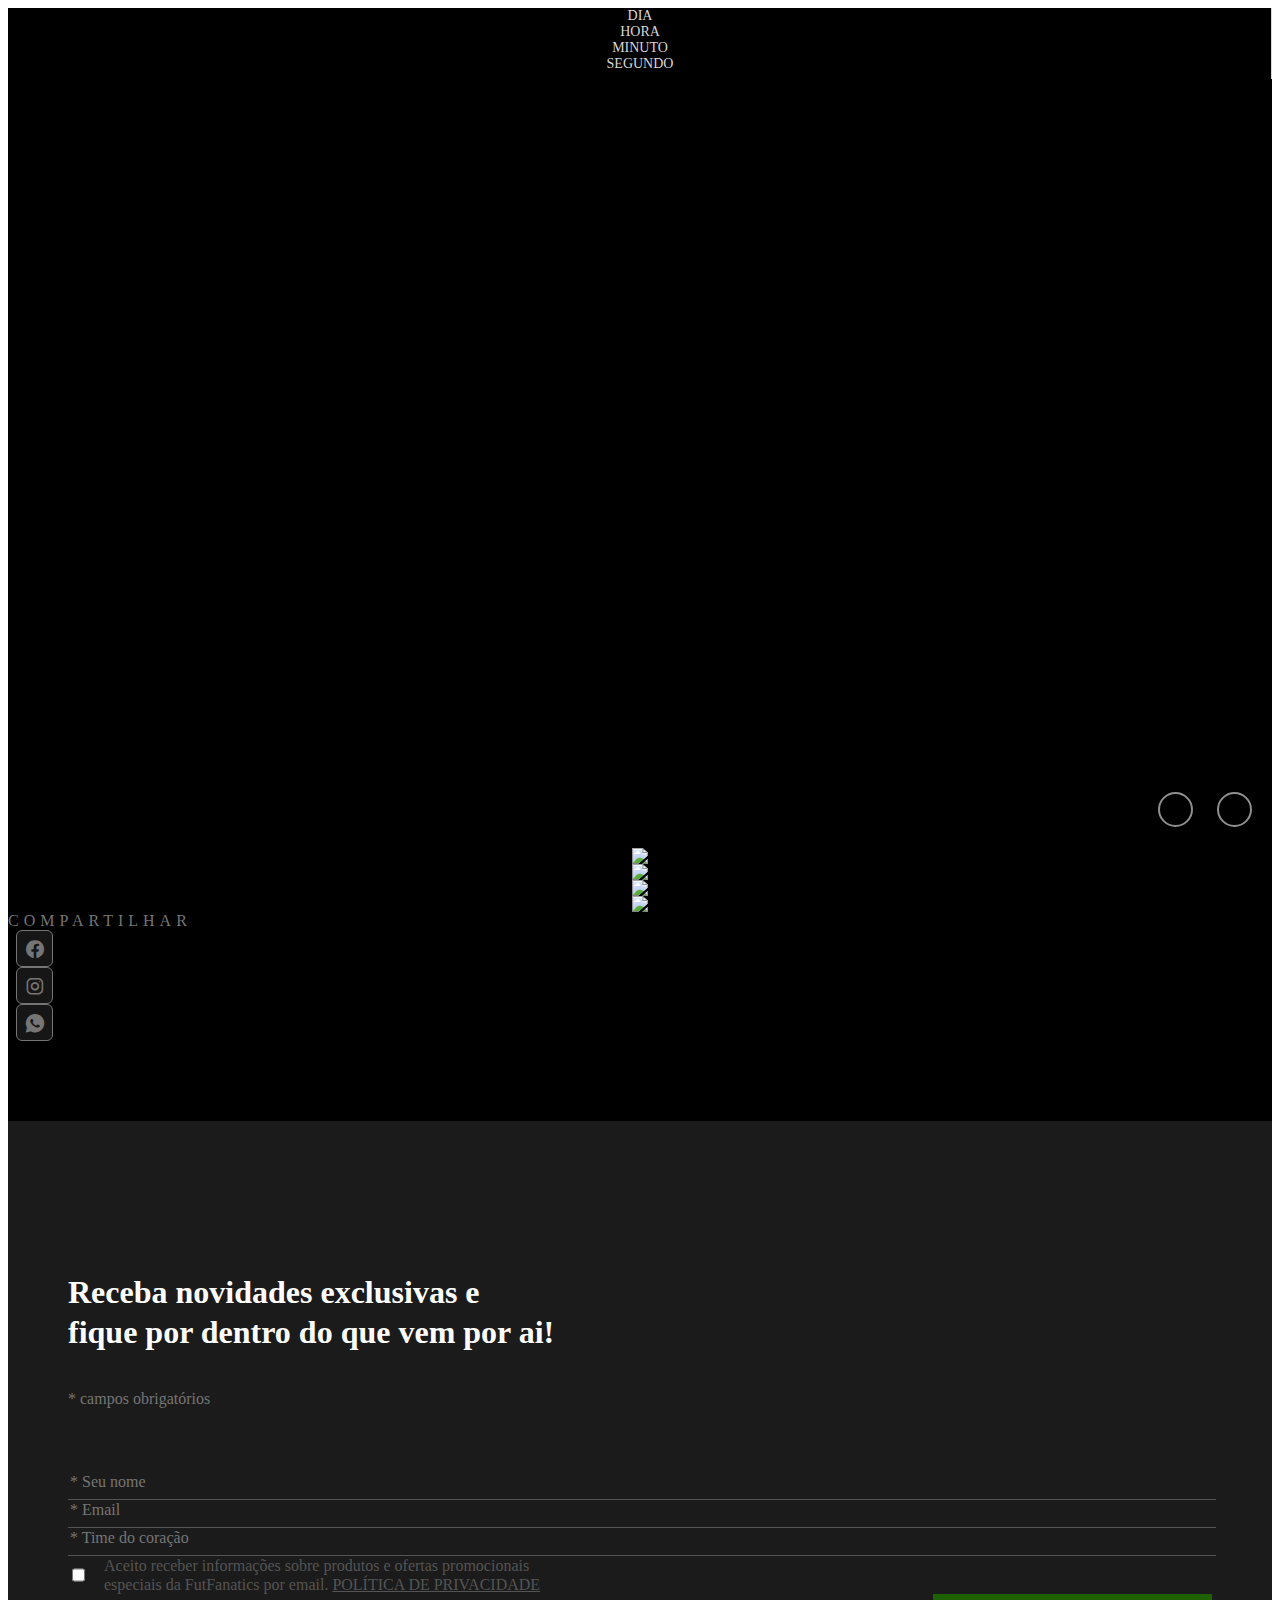
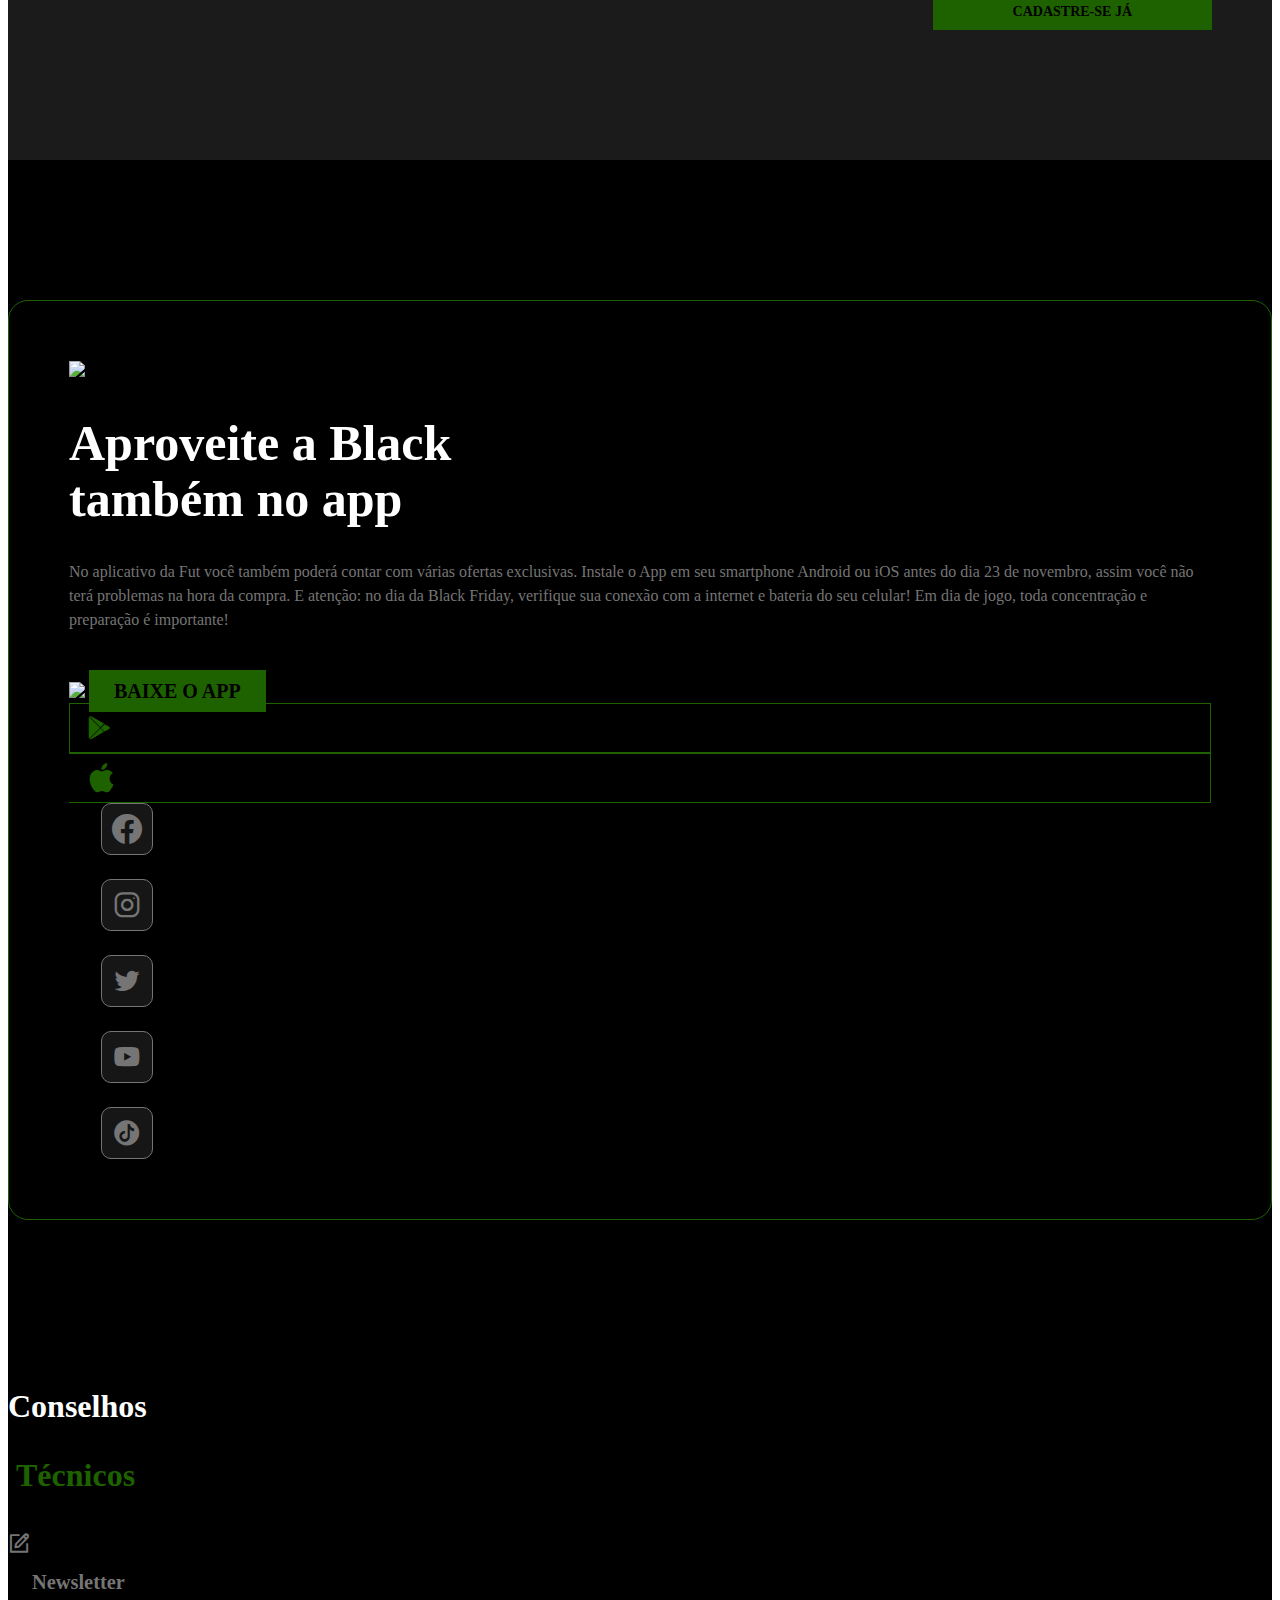
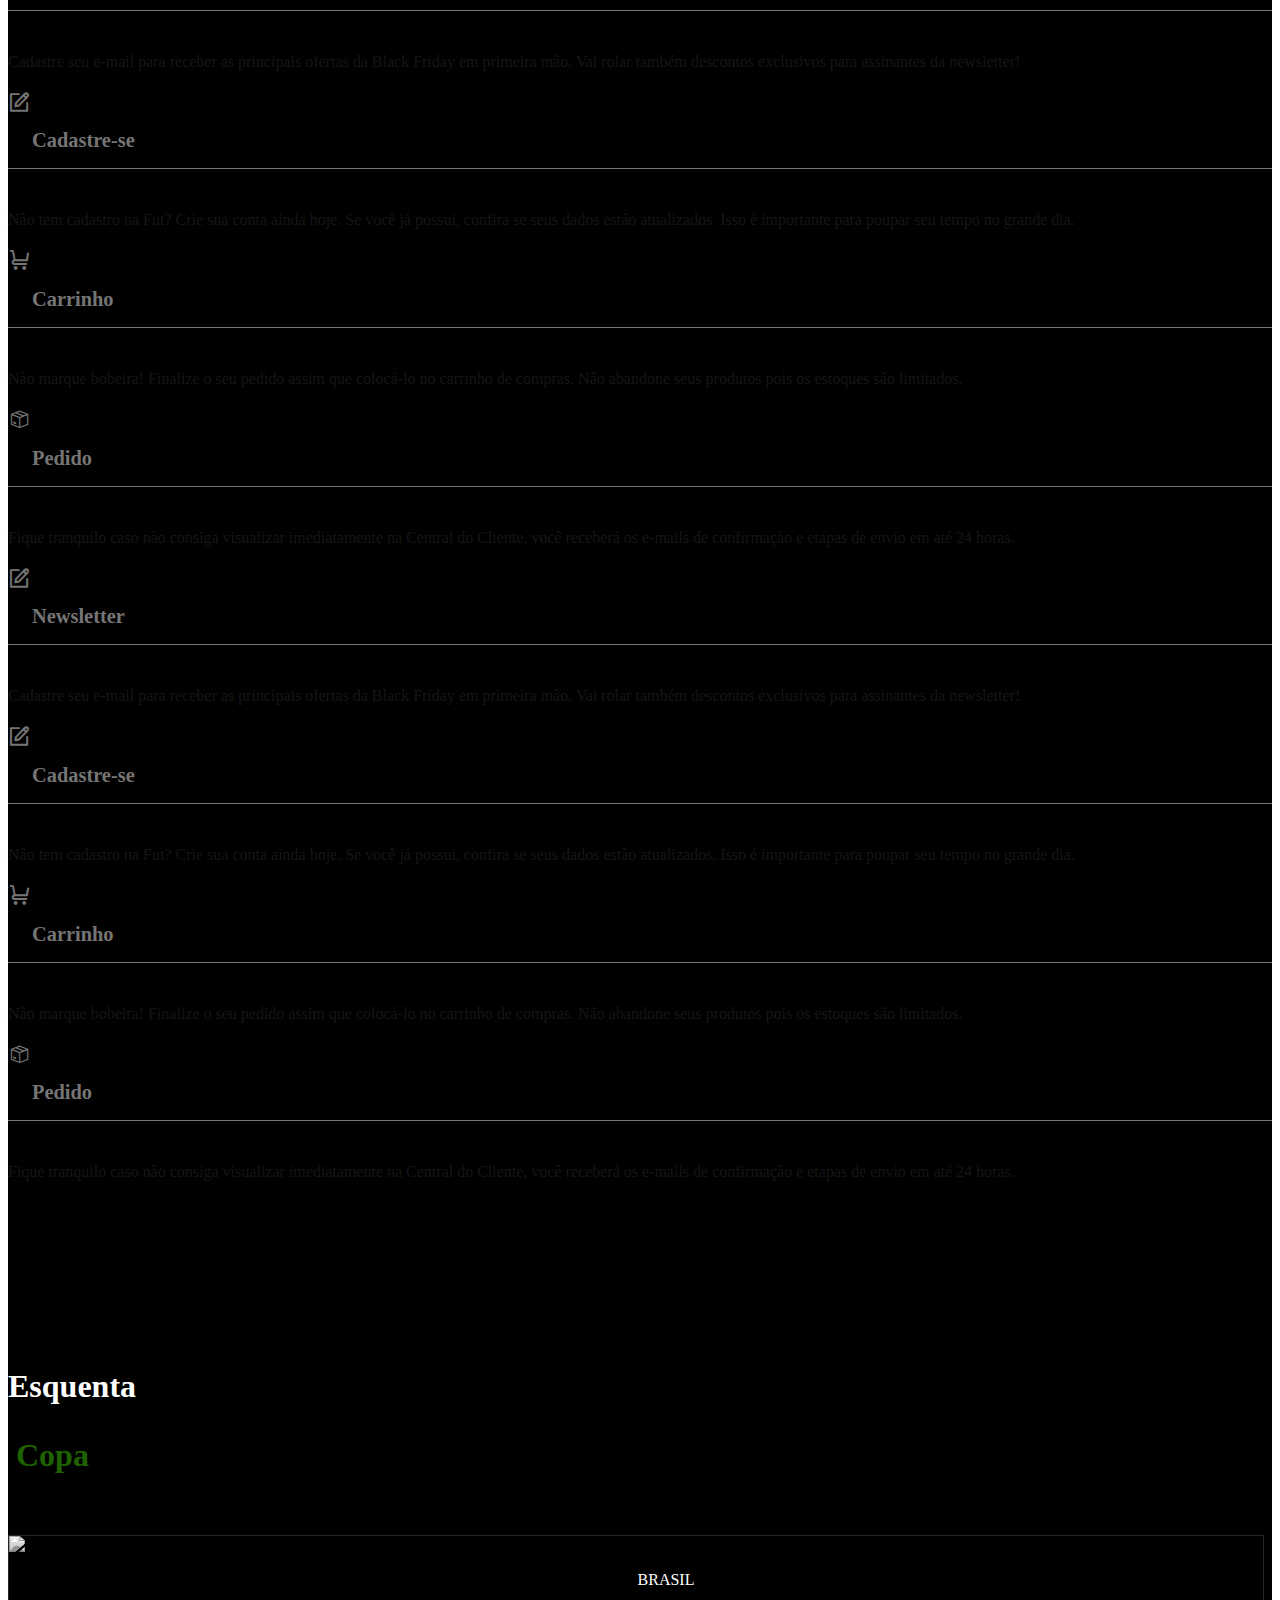
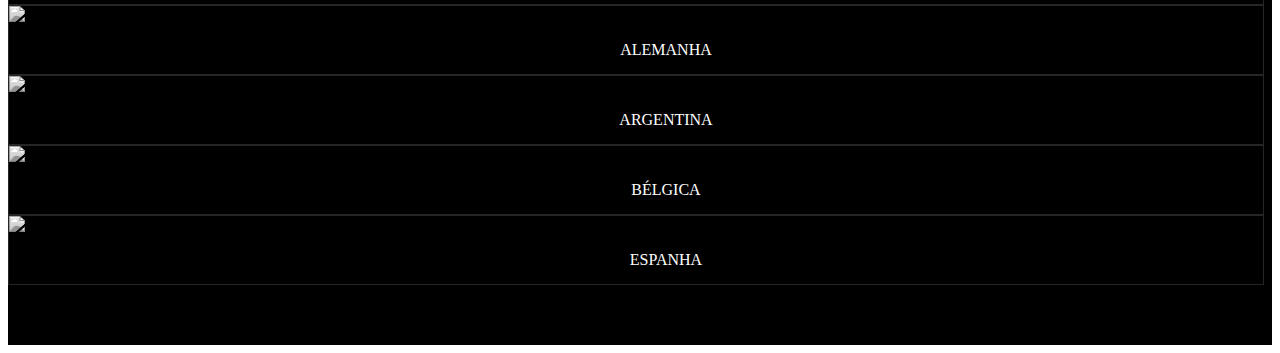
==== index.html @ 1c18a82b "alterações banner" ====
<!doctype html>
<html lang="en">
  <head>
    <!-- Required meta tags -->
    <meta charset="utf-8">
    <meta name="viewport" content="width=device-width, initial-scale=1">
    
    <!-- Bootstrap CSS -->
    <link rel="stylesheet" href="https://cdn.jsdelivr.net/npm/bootstrap@4.6.2/dist/css/bootstrap.min.css" integrity="sha384-xOolHFLEh07PJGoPkLv1IbcEPTNtaed2xpHsD9ESMhqIYd0nLMwNLD69Npy4HI+N" crossorigin="anonymous">
    <link href="assets/css/slick.css" rel="stylesheet" type="text/css">
    <link href="assets/css/live.min.css" rel="stylesheet" type="text/css">
    <link
			rel="stylesheet"
			href="https://use.fontawesome.com/releases/v5.8.1/css/all.css"
			integrity="sha384-50oBUHEmvpQ+1lW4y57PTFmhCaXp0ML5d60M1M7uH2+nqUivzIebhndOJK28anvf"
			crossorigin="anonymous"
		/>
    
    <title>Black Fut</title>
  </head>
  <body class="live__black">
     <!-- TOPO -->
    <section class="c-home">
      <div class="c-home__stopwatch d-flex justify-content-center">
        <div class="container">
          <div class="row row__stopwatch d-flex justify-content-center">
            <div class="col-3 col-md-2 c-home__stopwatch-info">
              <span class="number"  data-countdown-day="2022/11/25 00:00:00">
              </span>
              <span class="describe">
                dia
              </span>
            </div>
            <div class="col-3 col-md-2 c-home__stopwatch-info">
              <span class="number" data-countdown-hour="2022/11/25 00:00:00">
              </span>
              <span class="describe">
                hora
              </span>
            </div>
            <div class="col-3 col-md-2 c-home__stopwatch-info">
              <span class="number" data-countdown-minute="2022/11/25 00:00:00">
              </span>
              <span class="describe">
                minuto
              </span>
            </div>
            <div class="col-3 col-md-2 c-home__stopwatch-info">
              <span class="number" data-countdown-seconds="2022/11/25 00:00:00">
              </span>
              <span class="describe">
                segundo
              </span>
            </div>
          </div>
        </div>
      </div>
            <video class="c-home-video d-md-none" autoplay muted poster="https://cdn.futfanatics.com.br/futfanatics-nacional/paginas-personalizadas/brasileirao/topo/capa_mob.jpg" >
                <source src="https://cdn.futfanatics.com.br/futfanatics-nacional/paginas-personalizadas/brasileirao/topo/video-topo-mob.mp4" type="video/mp4">
            </video>
            <video class="c-home-video c-home-video__desk d-md-block d-none" autoplay muted poster="https://cdn.futfanatics.com.br/futfanatics-nacional/paginas-personalizadas/brasileirao/topo/capa_desk.jpg" >
                <source src="https://cdn.futfanatics.com.br/futfanatics-nacional/paginas-personalizadas/brasileirao/topo/video-topo-desk.mp4" type="video/mp4">
            </video>
          
    <a href="#video" class="top-button d-none"></a>

    <div class="c-home-options">
        <button class="c-home-replay"></button>
        <button class="c-home-mute"></button>
    </div>
    </section>
    <section class="c-banner">
      <div class="container">
        <div class="row d-none d-md-flex">
          <div class="container-banner live live__1">
          </div>
          <div class=" container-banner--sm live live__2">
          </div>
          <div class=" container-banner--sm live live__3">
          </div>
          <div class="container-banner--sm live live__4">
          </div>
        </div>
        <div class="d-md-none position-relative container--slick">
          <div class="slick__banner">
            <div class="item">
              <div class="container-banner-mobile">
                <img class="banner-phone" src="https://cdn.futfanatics.com.br/futfanatics-nacional/paginas-personalizadas/live_shop/banners/m.banner__live1.png">
              </div>
            </div>
            <div class="item">
              <div class="container-banner-mobile">
                <img class="banner-phone" src="https://cdn.futfanatics.com.br/futfanatics-nacional/paginas-personalizadas/live_shop/banners/m.banner__live2.png">
              </div>
            </div>
            <div class="item">
              <div class="container-banner-mobile">
                <img class="banner-phone" src="https://cdn.futfanatics.com.br/futfanatics-nacional/paginas-personalizadas/live_shop/banners/m.banner__live3.png">
              </div>
            </div>
            <div class="item">
              <div class="container-banner-mobile">
                <img class="banner-phone" src="https://cdn.futfanatics.com.br/futfanatics-nacional/paginas-personalizadas/live_shop/banners/m.banner__live4.png">
              </div>
            </div>
          </div>
        </div>
      </div>
      <div class="options-shared w-100 pb-md-4">
        <div class="container d-flex justify-content-center align-items-center">
          <span class="shared-text">Compartilhar</span>
          <div class="shared-box d-flex justify-content-center">
            <a class="icons" href="">
              <i class="icon-facebook1 icon-face"></i>
            </a>
            <a class="icons" href="https://twitter.com/intent/tweet?text=Dia  De Outubro De  @israelerodolffo desembarcam em Pitanga-PR!;hashtags=EuVou,">
              <i class="icon-instagram"></i>
            </a>
            <a class="icons" href="">
              <i class="icon-whatsapp"></i>
            </a>
          </div>
        </div>
      </div>
    </section>
    <section class="c-forms">
      <div class="container">
        <div class="forms-content">
          <h1 class="forms__title">
            Receba novidades exclusivas e <br class="d-none d-block"> 
            fique por dentro do que vem por ai!
          </h1>
          <p class="forms__subtitle">* campos obrigatórios</p>
          
            <form action="/pagina-processa-dados-do-form" method="post">
              <div class="row">
                <div class="forms-input__text col-12 col-md-4">
                  <input type="text" id="nome" placeholder="* Seu nome"></input>
                </div>
                <div class="forms-input__text col-12 col-md-4">
                  <input type="text" id="email" placeholder="* Email"></input>
                </div>
                <div class="forms-input__text col-12 col-md-4">
                  <input type="text" id="time" placeholder="* Time do coração">
                </div>
              </div>
              <div class="row mt-3 mt-md-5">
                <div class="forms-input__check col-12 col-md-7">
                  <input type="checkbox" id="check" class="mb-5 mb-md-3">
                  <p class="text-checkbox">
                    Aceito receber informações sobre produtos e ofertas promocionais<br> especiais da FutFanatics por email. <a href="https://www.futfanatics.com.br/politica-de-privacidade" target="_blank">Política de Privacidade</a>
                  </p>   
                </div>
                <div class="forms-input__send col-12 col-md-5 ">
                  <input type="submit" value="Cadastre-se já">         
                </div>
              </div>              
            </form>
        </div>
      </div>
    </section>
    <section class="c-enjoy">
      <div class="container">
        <div class="row box-content">
          <div class="col-12 box-content__mobile d-flex d-md-none justify-content-center">
            <img class="img-mobile" src="https://cdn.futfanatics.com.br/futfanatics-nacional/paginas-personalizadas/live_shop/img_mob.png">
          </div>
          <div class="col-12 col-md-6 box-content-text">
            <h1 class="content__title">
              Aproveite a Black <br class="d-none d-md-block">
              também no app
            </h1>
            <p class="content__describe">
              No aplicativo da Fut você também poderá contar com várias ofertas exclusivas. Instale o App em seu smartphone Android ou iOS antes do dia 23 de novembro, assim você não terá problemas na hora da compra. E atenção: no dia da Black Friday, verifique sua conexão com a internet e bateria do seu celular! Em dia de jogo, toda concentração e preparação é importante!
            </p>
            <div class="download-app d-flex justify-content-center justify-content-md-start align-items-center">
              <img class="dowload-app__qr d-none d-md-block" src="https://cdn.futfanatics.com.br/futfanatics-nacional/paginas-personalizadas/live_shop/qr__code.png">
              <span class="download-text">Baixe o app</span>
              <a class="download-box__icon" href="https://play.google.com/store/apps/details?id=com.futfanatics" target="_blank">
                <i class="icon-playstore icon" ></i>
              </a>
              <a class="download-box__icon download-box__icon-right" href="https://apps.apple.com/br/app/futfanatics/id1422835821">
                <i class="icon-apple icon icon__apple" target="_blank"></i>
              </a>
            </div>
          </div>
          <div class="col-12 col-md-4 box-content-img d-none d-md-block">
            <img class="img-phone" alt="" src="https://cdn.futfanatics.com.br/futfanatics-nacional/paginas-personalizadas/live_shop/cel_aproveite.png">
          </div>
          <div class="col-12 col-md-1 box-content-platforms">
            <a href="https://www.facebook.com/futfanatics" class="platform" target="_blank">
              <i class="icon-facebook1 platform-icon"></i>
            </a>
            <a href="https://www.instagram.com/futfanatics/" class="platform" target="_blank">
              <i class="icon-instagram platform-icon"></i>
            </a>
            <a href="https://twitter.com/futfanatics" class="platform" target="_blank">
              <i class="icon-twitter platform-icon"></i>
            </a>
            <a href="https://www.youtube.com/user/futfanaticsbr/videos" class="platform" target="_blank">
              <i class="icon-youtube platform-icon"></i>
            </a>
            <a href="https://www.tiktok.com/@futfanaticsoficial" class="platform" target="_blank">
              <i class="icon-tiktok1 platform-icon"></i>
            </a>
          </div>
        </div>
      </div>
    </section>
    <section class="c-tech_advice">
      <div class="container">
        <div class="box-title d-flex justify-content-center flex-column flex-md-row align-items-center ">
          <h1 class="tech-title">Conselhos</h1>
          <h1 class="tech-title tech-title__green">Técnicos</h1>
        </div>
          <div class="row d-none d-md-flex">
            <div class="col-12 col-md-3 card-tech">
              <div class="box-card__title d-flex">
                <i class="icon-cadastre-se card__icon"></i>
                <h1 class="card__title">
                  Newsletter
                </h1>
              </div>
              <div class="box-card__describe ">
                <p class="text">
                  Cadastre seu e-mail para receber as principais ofertas da Black Friday em primeira mão. Vai rolar também descontos exclusivos para assinantes da newsletter!
                </p>
              </div>
            </div>
            <div class="col-12 col-md-3 card-tech">
              <div class="box-card__title d-flex">
                <i class="icon-cadastre-se card__icon"></i>
                <h1 class="card__title">
                  Cadastre-se
                </h1>
              </div>
              <div class="box-card__describe">
                <p class="text">
                  Não tem cadastro na Fut? Crie sua conta ainda hoje. Se você já possui, confira se seus dados estão atualizados. Isso é importante para poupar seu tempo no grande dia.
                </p>
              </div>
            </div>
            <div class="col-12 col-md-3 card-tech">
              <div class="box-card__title d-flex">
                <i class="icon-cart card__icon"></i>
                <h1 class="card__title">
                  Carrinho
                </h1>
              </div>
              <div class="box-card__describe">
                <p class="text">
                  Não marque bobeira! Finalize o seu pedido assim que colocá-lo no carrinho de compras. Não abandone seus produtos pois os estoques são limitados.
                </p>
              </div>
            </div>
            <div class="col-12 col-md-3 card-tech">
              <div class="box-card__title d-flex">
                <i class="icon-frete card__icon"></i>
                <h1 class="card__title">
                  Pedido
                </h1>
              </div>
              <div class="box-card__describe">
                <p class="text">
                  Fique tranquilo caso não consiga visualizar imediatamente na Central do Cliente, você receberá os e-mails de confirmação e etapas de envio em até 24 horas.
                </p>
              </div>
            </div>
          </div>

        <!--slick mobile-->
        <div class="tech__slick d-md-none">
          <div class="item">
            <div class="col-12 col-md-3 card-tech">
                <div class="box-card__title d-flex justify-content-center">
                  <i class="icon-cadastre-se card__icon"></i>
                  <h1 class="card__title">
                  Newsletter
                  </h1>
                </div>
                <div class="box-card__describe">
                  <p class="text">
                    Cadastre seu e-mail para receber as principais ofertas da Black Friday em primeira mão. Vai rolar também descontos exclusivos para assinantes da newsletter!
                  </p>
              </div>
            </div>
          </div>
          <div class="item">
            <div class="col-12 col-md-3 card-tech">
                <div class="box-card__title d-flex justify-content-center">
                  <i class="icon-cadastre-se card__icon"></i>
                  <h1 class="card__title">
                    Cadastre-se
                  </h1>
                </div>
                <div class="box-card__describe">
                  <p class="text">
                    Não tem cadastro na Fut? Crie sua conta ainda hoje. Se você já possui, confira se seus dados estão atualizados. Isso é importante para poupar seu tempo no grande dia.
                  </p>
              </div>
            </div>
          </div>
          <div class="item">
            <div class="col-12 col-md-3 card-tech">
                <div class="box-card__title d-flex justify-content-center">
                  <i class="icon-cart card__icon"></i>
                  <h1 class="card__title">
                    Carrinho
                  </h1>
                </div>
                <div class="box-card__describe">
                  <p class="text">
                    Não marque bobeira! Finalize o seu pedido assim que colocá-lo no carrinho de compras. Não abandone seus produtos pois os estoques são limitados.
                  </p>
              </div>
            </div>
          </div>
          <div class="item">
            <div class="col-12 col-md-3 card-tech">
                <div class="box-card__title d-flex justify-content-center">
                  <i class="icon-frete card__icon"></i>
                  <h1 class="card__title">
                    Pedido
                  </h1>
                </div>
                <div class="box-card__describe">
                  <p class="text">
                    Fique tranquilo caso não consiga visualizar imediatamente na Central do Cliente, você receberá os e-mails de confirmação e etapas de envio em até 24 horas.
                  </p>
              </div>
            </div>
          </div>
        </div>
      </div>
    </section>
    <section class="c-warm_cup">
      <div class="container">
        <div class="box_title d-flex justify-content-center">
          <h1 class="title_warm">
            Esquenta
          </h1>
          <h1 class="title_warm title_warm__green">
            Copa
          </h1>
        </div>
        
          <div class="warm__slick">
            <div class="item">
              <div class="card col-12">
              <img class="img_card" src="https://cdn.futfanatics.com.br/futfanatics-nacional/paginas-personalizadas/live_shop/esquenta_copa/brasil.png">
                <a href="" class="legend_card"><span>Brasil</span></a>
              </div>
            </div>
            <div class="item">
              <div class="card col-12">
              <img class="img_card" src="https://cdn.futfanatics.com.br/futfanatics-nacional/paginas-personalizadas/live_shop/esquenta_copa/alemanha.png">
                <a href="" class="legend_card"><span>Alemanha</span></a>
              </div>
            </div>
            <div class="item">
              <div class="card col-12">
              <img class="img_card" src="https://cdn.futfanatics.com.br/futfanatics-nacional/paginas-personalizadas/live_shop/esquenta_copa/argentina.png">
                <a href="" class="legend_card"><span>Argentina</span></a>
              </div>
            </div>
            <div class="item">
              <div class="card col-12">
              <img class="img_card" src="https://cdn.futfanatics.com.br/futfanatics-nacional/paginas-personalizadas/live_shop/esquenta_copa/belgica.png">
                <a href="" class="legend_card"><span>Bélgica</span></a>
              </div>
            </div>
            <div class="item">
              <div class="card col-12">
              <img class="img_card" src="https://cdn.futfanatics.com.br/futfanatics-nacional/paginas-personalizadas/live_shop/esquenta_copa/espanha.png">
                <a href="" class="legend_card"><span>Espanha</span></a>
              </div>
            </div>
          </div>    
      </div>
    </section>
    <script src="https://cdn.jsdelivr.net/npm/jquery@3.5.1/dist/jquery.slim.min.js" integrity="sha384-DfXdz2htPH0lsSSs5nCTpuj/zy4C+OGpamoFVy38MVBnE+IbbVYUew+OrCXaRkfj" crossorigin="anonymous"></script>
    <script src="https://cdnjs.cloudflare.com/ajax/libs/jquery.countdown/2.2.0/jquery.countdown.min.js" charset="utf-8"></script>
    <script src="https://cdn.jsdelivr.net/npm/bootstrap@4.6.2/dist/js/bootstrap.bundle.min.js" integrity="sha384-Fy6S3B9q64WdZWQUiU+q4/2Lc9npb8tCaSX9FK7E8HnRr0Jz8D6OP9dO5Vg3Q9ct" crossorigin="anonymous"></script>

    <script src="assets/js/vendor/slick/slick.min.js"></script>
    <script src="assets/js/modules/page.js"></script>
    <script src="https://unpkg.com/progressive-image@1.2.0/dist/index.js"></script>
    
</body>
</html>
---- assets/css/live.min.css ----
@import "../_lib/progressive.css";
hr {
  border-style: inset;
  border-top: none;
  border-width: 1px;
  clear: both;
  display: block;
  height: auto;
  -webkit-margin-before: 0.5em;
  -webkit-margin-after: 0.5em;
  -webkit-margin-start: auto;
  -webkit-margin-end: auto;
}

a {
  text-decoration: none;
}
a:hover {
  text-decoration: underline;
}

input {
  border-radius: 0;
  font-size: 1.6rem;
}

.lazy[src*=loading] {
  padding: 30px;
}

.compreJunto {
  padding: 0;
}
.compreJunto > li {
  border-bottom: none;
  display: block;
  margin: 0;
  padding: 0;
}
.compreJunto > li div .plus {
  float: none;
  font-size: inherit;
  font-weight: 400;
  margin: 0;
  text-align: left;
  width: auto;
}
.compreJunto .fotosCompreJunto {
  float: none;
  width: auto;
}
.compreJunto .fotosCompreJunto .produto {
  float: none;
  width: auto;
}
.compreJunto .fotosCompreJunto .produto .unidades_topo {
  margin: 0;
  text-align: left;
  width: auto;
}
.compreJunto .fotosCompreJunto .produto span {
  height: auto;
  text-align: left;
  width: auto;
}
.compreJunto .fotosCompreJunto .produto span div {
  height: auto;
  text-align: left;
}
.compreJunto .fotosCompreJunto .produto > div {
  margin: 0;
  width: auto;
}
.compreJunto .fotosCompreJunto .produto .select {
  width: auto;
}
.compreJunto .fotosCompreJunto .produto .varTit {
  background: none;
  color: inherit;
  font-weight: 400;
  padding: 0;
}
.compreJunto .precoCompreJunto {
  border: none;
  float: none;
  height: auto;
  padding: 0;
  width: auto;
}
.compreJunto .precoCompreJunto .precosCompreJunto {
  margin: 0;
}
.compreJunto .precoCompreJunto .precosCompreJunto ul {
  padding: 0;
}
.compreJunto .precoCompreJunto .precosCompreJunto li {
  text-align: left;
}
.compreJunto .precoCompreJunto .botao-compre-junto {
  float: none;
}

#ProdAbas {
  background: none;
  display: block;
  letter-spacing: 0;
  text-transform: initial;
}
#ProdAbas ul {
  padding: 0;
}
#ProdAbas li {
  float: none;
  background: none;
  margin: 0;
  padding: 0;
}
#ProdAbas li.aberta {
  background: none;
  float: none;
  margin: 0;
}
#ProdAbas li.aberta a {
  background: none;
  font-size: initial;
  font-weight: initial;
  padding: 0;
}
#ProdAbas a {
  background: none;
  font-size: initial;
  padding: 0;
}

#CadastroAbas {
  background: none;
  border: none;
  display: block;
  letter-spacing: 0;
  text-transform: initial;
}
#CadastroAbas ul {
  padding: 0;
}
#CadastroAbas li {
  float: none;
  background: none;
  margin: 0;
  padding: 0;
}
#CadastroAbas li.aberta {
  background: none;
  float: none;
  margin: 0;
}
#CadastroAbas li.aberta a {
  background: none;
  font-size: initial;
  font-weight: initial;
  padding: 0;
}
#CadastroAbas a {
  background: none;
  padding: 0;
}

html .botao-commerce,
html .botao-commerce:hover,
html .botao-commerce:link,
html .remove-bg .botao-comprar,
html .news.implantation .news-botao {
  background: #3d4445;
  border-radius: 0;
  border: none;
  color: #fff;
}
html .botao-commerce .botao-commerce-img,
html .botao-commerce:hover .botao-commerce-img,
html .botao-commerce:link .botao-commerce-img,
html .remove-bg .botao-comprar .botao-commerce-img,
html .news.implantation .news-botao .botao-commerce-img {
  background: none;
  padding: 0;
}
html .botao-destaque,
html .botao-frete,
html .botao-indisponivel,
html .botao-lancamento {
  display: inline-block;
  margin: 15px 1%;
  width: 30%;
}
@media (max-width: 767px) {
  html .botao-destaque,
html .botao-frete,
html .botao-indisponivel,
html .botao-lancamento {
    margin: 5px 0;
    width: 100%;
  }
}
html .botao-destaque:hover,
html .botao-frete:hover,
html .botao-indisponivel:hover,
html .botao-lancamento:hover {
  display: inline-block;
}

.Mapa {
  height: auto;
  position: static;
  right: initial;
  top: initial;
  width: auto;
}

#NavLogoTray {
  display: block;
  overflow: hidden;
}

.board {
  margin: 0;
  position: static;
}

.Seguro {
  position: static;
  right: initial;
  top: initial;
  font: initial;
  color: initial;
}
.Seguro img {
  position: static;
  top: initial;
}

.tablePage {
  border: none;
}
.tablePage th {
  background: none;
  border: none;
  padding: 0;
}
.tablePage td {
  background: none;
  border: none;
  font-size: initial;
  padding: 0;
  position: static;
}

.bottom {
  background: none;
  height: auto;
}

.leftCorner2 {
  background: none;
  float: none;
  height: auto;
  min-height: auto;
  padding: 0;
  width: auto;
}

.bRight {
  background: none;
  float: none;
  height: auto;
  width: auto;
}

.bLeft {
  background: none;
  float: none;
  height: auto;
  width: auto;
}

.leftCorner {
  background: none;
  float: none;
  height: auto;
  min-height: 0;
  width: auto;
}

.topBorder {
  background: none;
  height: auto;
  position: static;
  width: auto;
}

.prodBox {
  background: none;
  color: initial;
  font-size: initial;
}

.container {
  background: none;
  float: none;
  position: static;
}

.container2 {
  background: none;
  float: none;
  position: static;
  width: auto;
}

.container3 {
  background: none;
  border: none;
  position: static;
  width: auto;
}

.bgcolor {
  background: #000;
}

.suggestion-products .suggestion-img img {
  max-height: 100%;
}

.precoAvista,
.precoparc {
  font-size: initial;
  font-weight: initial;
}

#Page fieldset {
  background: none;
  border: none;
  line-height: 1;
  padding: 0;
  position: static;
}
#Page .text {
  background: none;
  color: initial;
  font-size: initial;
  font-weight: initial;
  height: auto;
  line-height: 1;
  margin: 0;
}

.blocoAlerta,
.blocoSucesso,
.message,
.bonus_cupom,
.mensagensErro {
  background: #f2dede;
  border-radius: 4px;
  border: 1px solid rgba(0, 0, 0, 0);
  color: #a94442;
  display: block;
  font: 400 12px Arial, Helvetica, sans-serif;
  margin: 10px;
  padding: 15px;
}
.blocoAlerta .red,
.blocoAlerta .red a,
.blocoSucesso .red,
.blocoSucesso .red a,
.message .red,
.message .red a,
.bonus_cupom .red,
.bonus_cupom .red a,
.mensagensErro .red,
.mensagensErro .red a {
  color: inherit;
  font-weight: 400;
}

.blocoSucesso,
.bonus_cupom {
  color: #3c763d;
  background-color: #dff0d8;
  border-color: #d6e9c6;
}

.Mapa {
  background: url("../img/sitemap.png") no-repeat left top;
  float: right;
  height: 32px;
  margin-bottom: -29px;
  width: 32px;
  position: relative;
  z-index: 100;
}
.Mapa img {
  display: none;
}

.MapaSite {
  margin: 0;
  width: 100%;
}

.onVar,
.onVar:hover {
  background: none;
  color: #000;
  margin: 0;
  padding: 0;
}

.varCont {
  border: none;
  padding: 0;
}
.varCont > * {
  margin: 0 !important;
}
.varCont ul li {
  background: none;
  border: none;
  margin: 9px 0 0;
  padding: 0;
}

.productAdditionalInformation {
  display: block;
  margin: 0 0 15px;
}
.productAdditionalInformation strong {
  font-weight: 400;
}
.productAdditionalInformation .varCont {
  margin-bottom: 10px;
}
.productAdditionalInformation input {
  border: 1px solid #e2e2e2;
  padding: 10px;
}

.texto_variacao {
  padding: 0;
  overflow: hidden;
  margin-top: 15px;
}
.texto_variacao h2 {
  float: none;
  width: auto;
}

.texto_variacao span {
  float: none;
  margin: 0;
}

.show_size_and_color_type.passo1 {
  margin: 0;
}

.lista_cor_variacao,
.lista_cor_variacao2 {
  display: block;
  overflow: hidden;
  padding: 0;
}
.lista_cor_variacao li,
.lista_cor_variacao2 li {
  float: none;
  margin: 0;
  padding: 0;
}
.lista_cor_variacao li img,
.lista_cor_variacao li div,
.lista_cor_variacao2 li img,
.lista_cor_variacao2 li div {
  border: none;
  padding: 0;
}
.lista_cor_variacao li img.cor_selecionada,
.lista_cor_variacao li div.cor_selecionada,
.lista_cor_variacao2 li img.cor_selecionada,
.lista_cor_variacao2 li div.cor_selecionada {
  background: none;
  border: none !important;
  margin: 0;
}

.sem_estoque {
  background: none;
}

#Relacionados {
  text-align: left;
}
#Relacionados ul li {
  float: none;
  font-size: initial;
  padding: 0;
  width: auto;
}
#Relacionados ul li .NomeProdLista {
  font-size: initial;
  font-weight: initial;
  text-align: left;
}
#Relacionados .FotoLista {
  margin: 0;
}

.excluir {
  float: none;
  margin: 0;
  position: static;
  right: initial;
  top: initial;
}

.qntd {
  background: none;
  border: none;
  font-size: initial;
  height: auto;
  text-align: left;
  width: auto;
}

.margem_imagem_frete {
  margin: 0;
}

.caixa-forma-frete .tablePage {
  margin: 0 !important;
  width: 100%;
}

#info {
  padding: 0;
}
#info a {
  border: none;
  padding: 0;
}
#info a:hover {
  background: none;
}

#colFotos {
  background: none;
  border: none;
  padding: 0;
}

#foto_p {
  border: none;
  padding: 0;
}

.cloud-zoom img {
  margin: 0 !important;
}

.produto-zoom-detalhe {
  display: none;
}

#info_preco > br:first-child {
  display: none;
}

#cepbox {
  border: none;
  padding: 0;
  margin: 0;
}

#preco {
  border: none;
  margin: 0;
  padding: 0;
}

#botoes {
  float: none;
  max-height: 100%;
  padding: 0;
  width: auto;
}

#quantidade {
  border: none;
  font-size: 100%;
  font-weight: 400;
  line-height: 1;
  margin: 0;
  padding: 0;
}

.Forma1 li {
  background: none;
  border: none;
}
.Forma1 li:hover {
  background: none;
}
.Forma1 li:hover table {
  background: none;
}
.Forma1 li a {
  padding: 0;
}
.Forma1 .tablePags {
  border: none;
}

#linkPagParcelado {
  border: none;
  font-size: 100%;
  font-weight: 400;
  padding: 0;
  display: none;
}

.ranking {
  border: none;
  float: none;
  padding: 0;
}

.rateBlock {
  border: none;
  display: block;
  font-size: 100%;
  line-height: 1;
  padding: 0;
  width: 100%;
}

.line {
  border: none;
  height: auto;
}

.page-login .Login {
  float: none;
  width: auto;
}
.page-login .Cadastro {
  float: none;
  width: auto;
}

#email_login {
  width: auto !important;
}

#senha_login {
  width: auto !important;
}

#email_cadastro {
  width: auto !important;
}

.caixa-cadastro p {
  margin: 0;
}

.catalogo-galeria .change {
  margin: 0;
  text-align: left;
}
.catalogo-galeria #Vitrine {
  text-align: left;
}
.catalogo-galeria ul {
  border: none;
  list-style: none;
  margin: 0;
  overflow: hidden;
  padding: 0;
  width: auto;
}
.catalogo-galeria ul li {
  width: auto;
}
.catalogo-galeria ul li img {
  margin: 0;
}
.catalogo-galeria li {
  border: none;
  float: none;
  position: static;
}
.catalogo-galeria .Foto {
  text-align: left;
}
.catalogo-galeria .dados {
  text-align: left;
}
.catalogo-galeria .nomeProd a {
  font-size: initial;
  font-weight: initial;
  text-align: left;
}

.bts2 {
  background: none;
  border: none;
  font: initial;
  height: auto;
  margin: 0;
  padding: 0;
  position: static;
  right: initial;
  text-align: left;
  top: initial;
  width: auto;
}

.BoxVisitados ul li {
  border: none;
  display: block;
  float: none;
  margin: 0;
  padding: 0;
  position: static;
}
.BoxVisitados h2 {
  background: none;
  border: none;
  display: block;
  margin: 0;
  padding: 0;
}

.Forma2 {
  display: block;
}
.Forma2 ul {
  display: block;
}
.Forma2 li {
  float: none;
  margin: 0;
  text-align: left;
  width: auto;
}
.Forma2 li ul li {
  float: none;
  width: auto;
}
.Forma2 h3 {
  background: none;
  border: none;
  padding: 0;
}

.finalizarBT {
  bottom: initial;
  display: block;
  position: static;
  right: initial;
}

.noneListStyle li {
  clear: both;
  margin: 0;
}
.noneListStyle li:after {
  clear: both;
  content: "";
  display: block;
}

.observacao .textarea {
  width: 100% !important;
}

#NavVisitados {
  text-align: left;
}
#NavVisitados ul li {
  float: none;
  padding: 0;
  width: auto;
}

.FotoLista {
  margin: 0;
}

.NomeProdLista {
  font-weight: 400;
  text-align: left;
}

.paginacao_ajax_prod {
  float: none;
}

.total_produtos {
  float: none;
  margin: 0;
}

.pageON {
  background: none;
  color: #000 !important;
  font-size: inherit;
  font-weight: 400;
  padding: 0;
}

.visitados {
  background: none;
  border: none;
  min-height: 0;
  padding: 0;
  position: static;
}

.visitados_itens {
  border: none;
  float: none;
  min-height: 0;
}
.visitados_itens .itens {
  border: none;
  font-size: inherit;
  margin: 0;
  min-height: 0;
  width: auto;
}
.visitados_itens div {
  text-align: left;
}

.myNavigation {
  border: none;
  background: none;
  color: #000;
  font-size: inherit;
  padding: 0;
  position: static;
}

.visitados_produtos {
  margin: 0;
  min-width: 0;
}

.paginacao_ajax {
  border: none;
  font-size: inherit;
  height: auto;
  margin: 0;
}

.clearVisiteds {
  background: none;
  border: none;
  color: #000;
  float: none;
  font-size: inherit;
  padding: 0;
  position: static;
}

#NavTagCloud h2 {
  background: none;
  color: #000 !important;
  font: inherit;
  padding: 0;
}
#NavTagCloud span {
  background: none;
  border: none;
}

.icoPai {
  display: none;
}

.icoFilho {
  border: none;
  height: 110px;
  width: 33.3333%;
}
.icoFilho:nth-child(5), .icoFilho:nth-child(12), .icoFilho:nth-child(15) {
  border-right: none;
}
.icoFilho:nth-child(13), .icoFilho:nth-child(14), .icoFilho:nth-child(15) {
  border-bottom: none;
}
.icoFilho:hover {
  box-shadow: inset 0px 0px 10px 1px rgba(0, 0, 0, 0.1);
}
@media screen and (max-width: 767px) {
  .icoFilho {
    border: none;
    width: 50%;
  }
}
.icoFilho p {
  font-size: 1.4rem;
  margin-bottom: 10px;
}

.Pedidos {
  border: none;
}
.Pedidos th {
  background: none;
}

.TimeLine5,
.TimeLine7 {
  background: none;
  border: none;
  margin-bottom: 30px;
  padding: 0;
}
.TimeLine5 ul li,
.TimeLine7 ul li {
  line-height: 1;
}
.TimeLine5 + p,
.TimeLine7 + p {
  font-size: 1.4rem;
  text-align: center;
}
.TimeLine5 + p span,
.TimeLine5 + p a,
.TimeLine7 + p span,
.TimeLine7 + p a {
  display: block;
  margin: 10px;
}
.TimeLine5 ~ p,
.TimeLine7 ~ p {
  font-size: 1.4rem;
}

.lista-produtos {
  border: 0;
  margin: 0;
  padding: 0;
}
.lista-produtos .lista-produto-imagem {
  width: auto;
  text-align: left;
  float: none;
}
.lista-produtos .nomeProd {
  font-size: 1.4rem;
  font-weight: 400;
  height: auto;
  margin: 0;
  display: block;
  color: inherit;
}
.lista-produtos .lista-produto-dados {
  float: none;
  margin: 0;
}
.lista-produtos .lista-produto-dados br {
  display: none;
}
.lista-produtos .lista-produto-solicitados,
.lista-produtos .lista-produto-valores,
.lista-produtos .lista-produto-comprar,
.lista-produtos .lista-produto-quantidade {
  float: none;
  margin: 0;
  text-align: left;
  width: auto;
}
.lista-produtos .lista-produto-qtde {
  margin: 0;
}

.page-lista .filtros {
  margin: 0;
  float: none;
}

/* Arrumando BUG do Collapse */
.collapse.in {
  display: block !important;
}

.collapse.in.show {
  display: none !important;
}

@font-face {
  font-family: "icons-futfanatics";
  src: url("fonts/icons/icons-futfanatics.eot?roql07");
  src: url("fonts/icons/icons-futfanatics.eot?roql07#iefix") format("embedded-opentype"), url("fonts/icons/icons-futfanatics.ttf?roql07") format("truetype"), url("fonts/icons/icons-futfanatics.woff?roql07") format("woff"), url("fonts/icons/icons-futfanatics.svg?roql07#icomoon") format("svg");
  font-weight: normal;
  font-style: normal;
  font-display: block;
}
[class^=icon-], [class*=" icon-"] {
  /* use !important to prevent issues with browser extensions that change fonts */
  font-family: "icons-futfanatics" !important;
  speak: never;
  font-style: normal;
  font-weight: normal;
  font-variant: normal;
  text-transform: none;
  line-height: 1;
  /* Better Font Rendering =========== */
  -webkit-font-smoothing: antialiased;
  -moz-osx-font-smoothing: grayscale;
}

.icon-mensage:before {
  content: "\e969";
}

.icon-whatsapp:before {
  content: "\e963";
}

.icon-tiktok1:before {
  content: "\e968";
}

.icon-atendimento:before {
  content: "\e900";
}

.icon-cart:before {
  content: "\e901";
}

.icon-facebook:before {
  content: "\e902";
}

.icon-instagram:before {
  content: "\e903";
}

.icon-trash:before {
  content: "\e904";
}

.icon-search:before {
  content: "\e905";
}

.icon-add:before {
  content: "\e906";
}

.icon-remove:before {
  content: "\e907";
}

.icon-logo-fut:before {
  content: "\e908";
}

.icon-menu:before {
  content: "\e909";
}

.icon-close:before {
  content: "\e90a";
}

.icon-arrow-down:before {
  content: "\e90b";
}

.icon-arrow-up:before {
  content: "\e90c";
}

.icon-arrow-left:before {
  content: "\e90d";
}

.icon-arrow-right:before {
  content: "\e90e";
}

.icon-twitter:before {
  content: "\e90f";
}

.icon-user:before {
  content: "\e910";
}

.icon-youtube:before {
  content: "\e911";
}

.icon-dropdown:before {
  content: "\e912";
}

.icon-futcreator:before {
  content: "\e913";
}

.icon-g360:before {
  content: "\e914";
}

.icon-arrow-down-fill:before {
  content: "\e915";
}

.icon-playstore:before {
  content: "\e962";
}

.icon-apple:before {
  content: "\e964";
}

.icon-cadastre-se:before {
  content: "\e965";
}

.icon-facebook1:before {
  content: "\e966";
}

.icon-hang-loose:before {
  content: "\e924";
}

.icon-onbongo:before {
  content: "\e960";
}

.icon-hurley:before {
  content: "\e961";
}

.icon-o-neill:before {
  content: "\e95f";
}

.icon-coca-cola-2:before {
  content: "\e967";
}

.icon-super-bolla:before {
  content: "\e944";
}

.icon-link-inter:before {
  content: "\e959";
}

.icon-fut:before {
  content: "\e954";
}

.icon-headset:before {
  content: "\e917";
}

.icon-chat:before {
  content: "\e918";
}

.icon-email:before {
  content: "\e919";
}

.icon-frete:before {
  content: "\e94d";
}

.icon-original:before {
  content: "\e955";
}

.icon-pagamento:before {
  content: "\e956";
}

.icon-porcentagem:before {
  content: "\e957";
}

.icon-troca:before {
  content: "\e958";
}

.icon-ruler:before {
  content: "\e951";
}

.icon-braziline:before {
  content: "\e952";
}

.icon-retromania:before {
  content: "\e953";
}

.icon-play:before {
  content: "\e94f";
}

.icon-cart-add:before {
  content: "\e950";
}

.icon-mitchell-ness:before {
  content: "\e930";
}

.icon-kanxa:before {
  content: "\e94c";
}

.icon-topper:before {
  content: "\e94e";
}

.icon-adidas:before {
  content: "\e916";
}

.icon-asics:before {
  content: "\e91a";
}

.icon-coca-cola:before {
  content: "\e91b";
}

.icon-dal-ponte:before {
  content: "\e91c";
}

.icon-diadora:before {
  content: "\e91d";
}

.icon-dryworld:before {
  content: "\e91e";
}

.icon-ecko:before {
  content: "\e91f";
}

.icon-errea:before {
  content: "\e920";
}

.icon-everlast:before {
  content: "\e921";
}

.icon-fatal:before {
  content: "\e922";
}

.icon-fila:before {
  content: "\e923";
}

.icon-hang-loose:before {
  content: "\e924";
}

.icon-hd:before {
  content: "\e925";
}

.icon-icone-sports:before {
  content: "\e926";
}

.icon-joma:before {
  content: "\e927";
}

.icon-kagiva:before {
  content: "\e928";
}

.icon-karilu:before {
  content: "\e929";
}

.icon-kelme:before {
  content: "\e92a";
}

.icon-kempa:before {
  content: "\e92b";
}

.icon-kickball:before {
  content: "\e92c";
}

.icon-live-up:before {
  content: "\e92d";
}

.icon-lotto:before {
  content: "\e92e";
}

.icon-lupo:before {
  content: "\e92f";
}

.icon-mizuno:before {
  content: "\e931";
}

.icon-muvin:before {
  content: "\e932";
}

.icon-new-balance:before {
  content: "\e933";
}

.icon-new-era:before {
  content: "\e934";
}

.icon-numer:before {
  content: "\e935";
}

.icon-olympikus:before {
  content: "\e936";
}

.icon-oxn:before {
  content: "\e937";
}

.icon-penalty:before {
  content: "\e938";
}

.icon-poker:before {
  content: "\e939";
}

.icon-puma:before {
  content: "\e93a";
}

.icon-reebok:before {
  content: "\e93b";
}

.icon-kappa:before {
  content: "\e93c";
}

.icon-mormaii:before {
  content: "\e93d";
}

.icon-reusch:before {
  content: "\e93e";
}

.icon-rinat:before {
  content: "\e93f";
}

.icon-spalding:before {
  content: "\e940";
}

.icon-speedo:before {
  content: "\e941";
}

.icon-spr:before {
  content: "\e942";
}

.icon-starter:before {
  content: "\e943";
}

.icon-three-stars:before {
  content: "\e945";
}

.icon-tm7:before {
  content: "\e946";
}

.icon-uhlsport:before {
  content: "\e947";
}

.icon-umbro:before {
  content: "\e948";
}

.icon-under-armour:before {
  content: "\e949";
}

.icon-volcom:before {
  content: "\e94a";
}

.icon-wilson:before {
  content: "\e94b";
}

.icon-lock:before {
  content: "\f023";
}

.icon-nicoboco:before {
  content: "\e95a";
}

.icon-converse:before {
  content: "\e95b";
}

.icon-placar:before {
  content: "\e95c";
}

.icon-oakley:before {
  content: "\e95d";
}

.icon-dray:before {
  content: "\e95e";
}

@font-face {
  font-family: "Gotham";
  src: url("fonts/gotham/Gotham-Book.eot?v2"); /* IE9 Compat Modes */
  src: url("fonts/gotham/Gotham-Book.eot?v2#iefix") format("embedded-opentype"), url("fonts/gotham/Gotham-Book.woff2?v2") format("woff2"), url("fonts/gotham/Gotham-Book.woff?v2") format("woff"), url("fonts/gotham/Gotham-Book.ttf?v2") format("truetype"), url("fonts/gotham/Gotham-Book.svg?v2#svgGotham") format("svg"); /* Legacy iOS */
  font-weight: normal;
  font-style: normal;
}
@font-face {
  font-family: "Gotham";
  src: url("fonts/gotham/Gotham-Medium.eot?v3"); /* IE9 Compat Modes */
  src: url("fonts/gotham/Gotham-Medium.eot?v3#iefix") format("embedded-opentype"), url("fonts/gotham/Gotham-Medium.woff2?v3") format("woff2"), url("fonts/gotham/Gotham-Medium.woff?v3") format("woff"), url("fonts/gotham/Gotham-Medium.ttf?v3") format("truetype"), url("fonts/gotham/Gotham-Medium.svg?v3#svgGotham") format("svg"); /* Legacy iOS */
  font-weight: 500;
  font-style: normal;
}
@font-face {
  font-family: "Gotham";
  src: url("fonts/gotham/Gotham-Bold.eot?v2"); /* IE9 Compat Modes */
  src: url("fonts/gotham/Gotham-Bold.eotv2?#iefix") format("embedded-opentype"), url("fonts/gotham/Gotham-Bold.woff2?v2") format("woff2"), url("fonts/gotham/Gotham-Bold.woff?v2") format("woff"), url("fonts/gotham/Gotham-Bold.ttf?v2") format("truetype"), url("fonts/gotham/Gotham-Bold.svg?v2#svgGotham") format("svg"); /* Legacy iOS */
  font-weight: 700;
  font-style: normal;
}
@font-face {
  font-family: "Gotham";
  src: url("fonts/gotham/Gotham-Black.eot?v2"); /* IE9 Compat Modes */
  src: url("fonts/gotham/Gotham-Black.eot?v2#iefix") format("embedded-opentype"), url("fonts/gotham/Gotham-Black.woff2?v2") format("woff2"), url("fonts/gotham/Gotham-Black.woff?v2") format("woff"), url("fonts/gotham/Gotham-Black.ttf?v2") format("truetype"), url("fonts/gotham/Gotham-Black.svg?v2#svgGotham") format("svg"); /* Legacy iOS */
  font-weight: 900;
  font-style: normal;
}
@font-face {
  font-family: Sporty;
  font-weight: 300;
  src: url("fonts/sporty/SportyPro-Light.otf") format("opentype");
}
@font-face {
  font-family: Sporty;
  font-weight: normal;
  src: url("fonts/sporty/SportyPro-Regular.otf") format("opentype");
}
@font-face {
  font-family: Sporty;
  font-weight: bold;
  src: url("fonts/sporty/SportyPro-Bold.otf") format("opentype");
}
/** PAGE PALMEIRAS **/
.c-forms {
  padding: 80px 0px 60px;
  background-color: #000;
}
@media (max-width: 767px) {
  .c-forms {
    background-color: #1B1B1B;
    padding: 60px 0px;
  }
}
.c-forms .container {
  background-color: #1B1B1B;
}
.c-forms .forms-content {
  padding: 130px 60px;
  display: flex;
  justify-content: center;
  flex-direction: column;
}
@media (max-width: 767px) {
  .c-forms .forms-content {
    padding: 0px 20px;
    background-color: transparent;
  }
}
.c-forms .forms-content .forms__title {
  font-weight: 800;
  color: #FFFFFF;
  font-size: 2rem;
  line-height: 2.5rem;
  font-family: "gotham";
}
.c-forms .forms-content .forms__subtitle {
  color: #757575;
  font-size: 1rem;
  font-weight: 400;
  margin-bottom: 4rem;
}
.c-forms .forms-content .forms-input__text input {
  background: transparent;
  border: none;
  border-bottom: 1px solid #545454;
  font-size: 1rem;
  padding-bottom: 8px;
  width: 100%;
  outline: none;
  color: #545454;
}
@media (max-width: 767px) {
  .c-forms .forms-content .forms-input__text input {
    font-weight: 700;
  }
}
@media (max-width: 767px) {
  .c-forms .forms-content .forms-input__text {
    margin-top: 32px;
    font-weight: 700;
  }
  .c-forms .forms-content .forms-input__text:first-child {
    margin-top: 0px;
  }
}
.c-forms .forms-content .forms-input__check {
  display: flex;
}
.c-forms .forms-content .forms-input__check .text-checkbox {
  font-size: 1rem;
  line-height: 1.2rem;
  color: #545454;
  margin: 0;
  margin-left: 16px;
}
.c-forms .forms-content .forms-input__check .text-checkbox a {
  text-decoration: underline;
  color: #545454;
  text-transform: uppercase;
}
.c-forms .forms-content .forms-input__send {
  display: flex;
  justify-content: end;
  align-items: center;
}
@media (max-width: 767px) {
  .c-forms .forms-content .forms-input__send {
    margin-top: 4rem;
    justify-content: center;
  }
}
.c-forms .forms-content .forms-input__send input {
  background: #1E6200;
  border: none;
  padding: 10px 80px;
  display: flex;
  align-items: center;
  font-family: "Gotham";
  font-size: 14px;
  font-weight: 700;
  text-transform: uppercase;
}
.c-forms .forms-content .forms-input__send input:hover {
  opacity: 0.9;
}

.c-tech_advice {
  background-color: #000;
  padding: 80px 0px 60px 0px;
}
@media (max-width: 767px) {
  .c-tech_advice {
    padding: 60px 0px;
  }
}
@media (max-width: 767px) {
  .c-tech_advice .container {
    padding: 0px 20px;
  }
}
.c-tech_advice .box-title {
  width: 100%;
  margin-bottom: 32px;
}
@media (max-width: 767px) {
  .c-tech_advice .box-title {
    margin-bottom: 40px;
  }
}
.c-tech_advice .box-title .tech-title {
  font-size: 2rem;
  font-weight: 700;
  color: #FFFFFF;
  line-height: 3rem;
}
@media (max-width: 767px) {
  .c-tech_advice .box-title .tech-title {
    font-size: 40px;
    line-height: 2.4rem;
  }
}
.c-tech_advice .box-title .tech-title__green {
  color: #1E6200;
  padding-left: 8px;
}
.c-tech_advice .card-tech .box-card__title {
  align-items: center;
}
.c-tech_advice .card-tech .box-card__title .icon-frete {
  font-size: 25px;
}
.c-tech_advice .card-tech .box-card__title .card__icon {
  font-size: 23px;
  color: #757575;
}
.c-tech_advice .card-tech .box-card__title .card__title {
  font-size: 1.275rem;
  color: #757575;
  margin-left: 24px;
  margin-bottom: 0;
}
.c-tech_advice .card-tech .box-card__describe {
  max-height: 300px;
  margin-top: 16px;
  padding-top: 24px;
  position: relative;
}
.c-tech_advice .card-tech .box-card__describe::before {
  position: absolute;
  width: 100%;
  background: #757575;
  height: 1px;
  content: "";
  top: 0;
}
.c-tech_advice .card-tech .box-card__describe .text {
  font-size: 1rem;
  color: #161616;
  font-family: "gotham";
  line-height: 1.5rem;
}
@media (max-width: 767px) {
  .c-tech_advice .card-tech .box-card__describe .text {
    color: #757575;
    text-align: center;
  }
}
.c-tech_advice .card-tech:hover .box-card__title .card__icon, .c-tech_advice .card-tech.active .box-card__title .card__icon {
  color: #1E6200;
  fill: #1E6200;
}
.c-tech_advice .card-tech:hover .box-card__describe::before, .c-tech_advice .card-tech.active .box-card__describe::before {
  background-color: #1E6200;
}
.c-tech_advice .card-tech:hover .box-card__describe .text, .c-tech_advice .card-tech.active .box-card__describe .text {
  color: #757575;
}

.c-banner {
  background-color: #000;
}
.c-banner .row {
  position: relative;
  top: -40px;
  justify-content: center;
}
.c-banner .row .live {
  flex: 0 0 15%;
  max-width: 15%;
  border-radius: 10px;
  background-size: contain;
  max-height: 300px;
  background-repeat: no-repeat;
  filter: grayscale(1);
  cursor: pointer;
}
.c-banner .row .live:hover {
  transform: scale(1.05);
  transition: 0.6s ease-in-out;
  filter: none;
  z-index: 2;
}
.c-banner .row .live__1 {
  background-image: url("https://cdn.futfanatics.com.br/futfanatics-nacional/paginas-personalizadas/live_shop/banners/d.live__1min.png");
}
.c-banner .row .live__1.show {
  max-width: 50%;
  flex: 0 0 50%;
  background-image: url("https://cdn.futfanatics.com.br/futfanatics-nacional/paginas-personalizadas/live_shop/banners/d.banner__live-1.png");
  background-size: cover;
  min-height: 300px;
  border-radius: 10px;
  filter: none;
  margin-right: 10px;
}
.c-banner .row .live__1.show:hover {
  transform: scale(1.05);
  transition: 0.6s ease-in-out;
}
.c-banner .row .live__2 {
  background-image: url("https://cdn.futfanatics.com.br/futfanatics-nacional/paginas-personalizadas/live_shop/banners/d.live__2min.png");
}
.c-banner .row .live__2.show {
  max-width: 50%;
  flex: 0 0 50%;
  background-image: url("https://cdn.futfanatics.com.br/futfanatics-nacional/paginas-personalizadas/live_shop/banners/d.banner__live-2.png");
  background-size: cover;
  min-height: 300px;
  border-radius: 10px;
  filter: none;
  margin-right: 10px;
}
.c-banner .row .live__2.show:hover {
  transform: scale(1.05);
  transition: 0.6s ease-in-out;
}
.c-banner .row .live__3 {
  background-image: url("https://cdn.futfanatics.com.br/futfanatics-nacional/paginas-personalizadas/live_shop/banners/d.live__3min.png ");
}
.c-banner .row .live__3.show {
  max-width: 50%;
  flex: 0 0 50%;
  background-image: url("https://cdn.futfanatics.com.br/futfanatics-nacional/paginas-personalizadas/live_shop/banners/d.banner__live-3.png");
  background-size: cover;
  min-height: 300px;
  border-radius: 10px;
  filter: none;
  margin-right: 10px;
}
.c-banner .row .live__3.show:hover {
  transform: scale(1.05);
  transition: 0.6s ease-in-out;
}
.c-banner .row .live__4 {
  background-image: url("https://cdn.futfanatics.com.br/futfanatics-nacional/paginas-personalizadas/live_shop/banners/d.live__4min.png");
}
.c-banner .row .live__4.show {
  max-width: 50%;
  flex: 0 0 50%;
  background-image: url("https://cdn.futfanatics.com.br/futfanatics-nacional/paginas-personalizadas/live_shop/banners/d.banner__live-4.png");
  background-size: cover;
  min-height: 300px;
  border-radius: 10px;
  filter: none;
  margin-right: 10px;
}
.c-banner .row .live__4.show:hover {
  transform: scale(1.05);
  transition: 0.6s ease-in-out;
}
.c-banner .container-banner {
  position: relative;
}
.c-banner .container-banner-mobile {
  width: 100%;
  display: flex;
  justify-content: center;
}
.c-banner .container-banner-mobile .banner-phone {
  object-fit: contain;
}
@media (max-width: 767px) {
  .c-banner .options-shared {
    padding-bottom: 32px;
  }
}
.c-banner .options-shared .shared-text {
  font-size: 16px;
  letter-spacing: 5px;
  margin-right: 16px;
  font-weight: 450;
  text-transform: uppercase;
  color: #757575;
}
.c-banner .options-shared .shared-box .icons {
  background-color: #161616;
  border-radius: 6px;
  border: 1px solid #757575;
  margin: 0 8px;
  height: 35px;
  width: 35px;
  display: flex;
  justify-content: center;
  align-items: center;
  text-decoration: none;
}
.c-banner .options-shared .shared-box .icons:last-child {
  margin-right: 0px;
}
.c-banner .options-shared .shared-box .icons i {
  font-size: 20px;
  color: #757575;
}
.c-banner .options-shared .shared-box .icons .icon-face {
  font-size: 18px;
}
.c-banner .options-shared .shared-box .icons:hover {
  border: 1px solid #D7D7D7;
}
.c-banner .options-shared .shared-box .icons:hover i {
  color: #D7D7D7;
}
.c-banner .container--slick {
  top: -50px;
}

.c-warm_cup {
  background-color: #000;
  padding: 80px 0px 60px 0px;
}
.c-warm_cup .box_title .title_warm {
  font-size: 2rem;
  font-weight: 700;
  color: #FFFFFF;
  line-height: 3rem;
}
@media (max-width: 767px) {
  .c-warm_cup .box_title .title_warm {
    font-size: 40px;
    line-height: 2.4rem;
  }
}
.c-warm_cup .box_title .title_warm__green {
  color: #1E6200;
  padding-left: 8px;
}
.c-warm_cup .warm__slick {
  margin-top: 56px;
}
@media (max-width: 767px) {
  .c-warm_cup .warm__slick {
    margin-top: 32px;
  }
}
.c-warm_cup .item {
  padding-right: 8px;
}
.c-warm_cup .card {
  border: 1px #262626 solid;
  overflow: hidden;
  cursor: pointer;
  position: relative;
  flex: auto;
  padding: 0;
}
.c-warm_cup .card .img_card {
  filter: grayscale(1);
}
.c-warm_cup .card:hover .img_card {
  transform: scale(1.1);
  transition: 0.6s ease-in-out;
  filter: grayscale(0);
}
@media (max-width: 767px) {
  .c-warm_cup .card:hover .img_card {
    transform: none;
  }
}
.c-warm_cup .card .legend_card {
  width: 100%;
  display: flex;
  justify-content: center;
  padding: 15px 30px;
  text-decoration: none;
  background-color: #000;
  color: #FFF;
  position: relative;
}
@media (max-width: 767px) {
  .c-warm_cup .card .legend_card {
    position: absolute;
    bottom: 0;
  }
}
.c-warm_cup .card .legend_card span {
  color: #fff;
  font-size: 1rem;
  text-transform: uppercase;
}

* {
  font-family: "Gotham";
}

.c-home {
  padding: 0;
  position: relative;
  overflow: hidden;
  height: calc(100vh - 60px);
  background-color: #000;
}
@media (max-width: 767px) {
  .c-home {
    height: calc(100vh - 160px);
  }
}
.c-home img {
  width: 100%;
}
.c-home__stopwatch {
  background-color: #000;
  height: 80px;
  width: 100%;
  z-index: 99;
  position: relative;
}
.c-home__stopwatch .row__stopwatch {
  height: 100%;
}
.c-home__stopwatch-info {
  display: flex;
  justify-content: center;
  align-items: center;
  flex-direction: column;
}
.c-home__stopwatch-info .number {
  line-height: 1.5rem;
  font-family: "sporty";
  font-size: 1.5rem;
  font-weight: 700;
  color: #D7D7D7;
}
.c-home__stopwatch-info .describe {
  font-size: 0.875rem;
  text-transform: uppercase;
  font-family: "Gotham";
  color: #D7D7D7;
}
.c-home__stopwatch-info::before {
  position: absolute;
  height: 30px;
  width: 1px;
  background: #D7D7D7;
  content: "";
  right: 0;
}
.c-home-video {
  position: absolute;
  max-width: 100%;
  height: auto;
  top: 50%;
  display: block;
  left: 50%;
  transform: translate(-50%, -50%);
}
@media (max-width: 767px) {
  .c-home-video__desk {
    display: none;
  }
}
.c-home-button {
  background-image: url("https://cdn.futfanatics.com.br/futfanatics-nacional/paginas-personalizadas/brasileirao/down-arrow.png");
  background-repeat: no-repeat;
  background-size: cover;
  width: 50px;
  height: 50px;
  background-color: transparent;
  background-repeat: no-repeat;
  background-position: center;
  background-size: 25px 25px;
  border: 2px solid #FFF;
  border-radius: 50%;
  display: block;
  bottom: 40px;
  transform: translate(-50%);
  position: absolute;
  left: 50%;
}
.c-home-options {
  position: absolute;
  display: block;
  bottom: 20px;
  right: 20px;
}
.c-home-options button {
  width: 35px;
  height: 35px;
  background-color: transparent;
  background-repeat: no-repeat;
  background-position: center;
  background-size: 25px 25px;
  border: 2px solid #ccc;
  border-radius: 50%;
  opacity: 0.7;
}
.c-home-options button:hover {
  opacity: 1;
}
@media (max-width: 767px) {
  .c-home-options {
    bottom: 0;
    top: 18%;
    right: 3%;
  }
}
.c-home-replay {
  background-image: url("https://cdn.futfanatics.com.br/futfanatics-nacional/paginas-personalizadas/brasileirao/topo/icon-repeat.svg");
  margin-right: 20px;
}
.c-home-mute {
  background-image: url("https://cdn.futfanatics.com.br/futfanatics-nacional/paginas-personalizadas/brasileirao/topo/icon_no-sound.svg");
}

.c-enjoy {
  background-color: #000;
  padding: 80px 0px 60px 0px;
}
@media (max-width: 767px) {
  .c-enjoy {
    padding: 60px 0px;
  }
}
.c-enjoy .container {
  border: 1px solid #1E6200;
  border-radius: 20px;
}
@media (max-width: 767px) {
  .c-enjoy .container {
    border: none;
  }
}
.c-enjoy .container .box-content {
  padding: 60px;
  align-items: center;
}
@media (max-width: 767px) {
  .c-enjoy .container .box-content {
    padding: 20px;
  }
}
.c-enjoy .container .box-content__mobile {
  max-height: 380px;
}
.c-enjoy .container .box-content__mobile .img-mobile {
  height: 100%;
  object-fit: contain;
}
.c-enjoy .container .box-content-text .content__title {
  color: #FFFFFF;
  font-weight: 800;
  font-size: 50px;
  font-family: Gotham;
  line-height: 3.5rem;
}
@media (max-width: 767px) {
  .c-enjoy .container .box-content-text .content__title {
    font-size: 40px;
    line-height: 3rem;
  }
}
.c-enjoy .container .box-content-text .content__describe {
  font-size: 1rem;
  color: #757575;
  line-height: 1.5rem;
  margin-top: 2rem;
}
@media (max-width: 767px) {
  .c-enjoy .container .box-content-text .content__describe {
    font-size: 1.275rem;
    line-height: 1.8rem;
  }
}
.c-enjoy .container .box-content .download-app {
  margin-top: 3rem;
}
.c-enjoy .container .box-content .download-text {
  background-color: #1E6200;
  color: #000;
  font-size: 20px;
  text-transform: uppercase;
  font-weight: 800;
  padding: 10px 25px;
}
@media (max-width: 767px) {
  .c-enjoy .container .box-content .download-text {
    padding: 12px 15px;
    font-size: 18px;
  }
}
.c-enjoy .container .box-content .download-box__icon {
  border: 1px solid #1E6200;
  padding: 10px 15px;
  display: flex;
  align-items: center;
  cursor: pointer;
  text-decoration: none;
}
.c-enjoy .container .box-content .download-box__icon .icon {
  color: #1E6200;
  font-size: 28px;
}
.c-enjoy .container .box-content .download-box__icon .icon__apple {
  font-size: 35px;
}
.c-enjoy .container .box-content .download-box__icon-right {
  border-left: none;
  padding: 6px 15px 7px 15px;
}
.c-enjoy .container .box-content-img {
  position: relative;
  right: 5%;
  top: -325px;
}
.c-enjoy .container .box-content-img .img-phone {
  max-height: 625px;
  position: absolute;
  transform: rotate(5deg);
  right: -20%;
}
.c-enjoy .container .box-content-platforms {
  display: flex;
  flex-direction: column;
  margin-left: 32px;
}
@media (max-width: 767px) {
  .c-enjoy .container .box-content-platforms {
    flex-direction: row;
    margin-left: 0;
    justify-content: center;
    margin-top: 32px;
  }
}
.c-enjoy .container .box-content-platforms .platform {
  border: 1px solid #757575;
  background-color: #161616;
  border-radius: 10px;
  height: 50px;
  width: 50px;
  margin-bottom: 24px;
  display: flex;
  justify-content: center;
  align-items: center;
  text-decoration: none;
}
.c-enjoy .container .box-content-platforms .platform:last-child {
  margin-bottom: 0;
}
.c-enjoy .container .box-content-platforms .platform-icon {
  font-size: 30px;
  color: #757575;
}
@media (max-width: 767px) {
  .c-enjoy .container .box-content-platforms .platform {
    margin-bottom: 0px;
    margin-right: 12px;
  }
  .c-enjoy .container .box-content-platforms .platform:last-child {
    margin-right: 0px;
  }
}
.c-enjoy .container .box-content-platforms .platform:hover {
  border: 1px solid #D7D7D7;
}
.c-enjoy .container .box-content-platforms .platform:hover .platform-icon {
  color: #D7D7D7;
}

/*# sourceMappingURL=live.min.css.map */
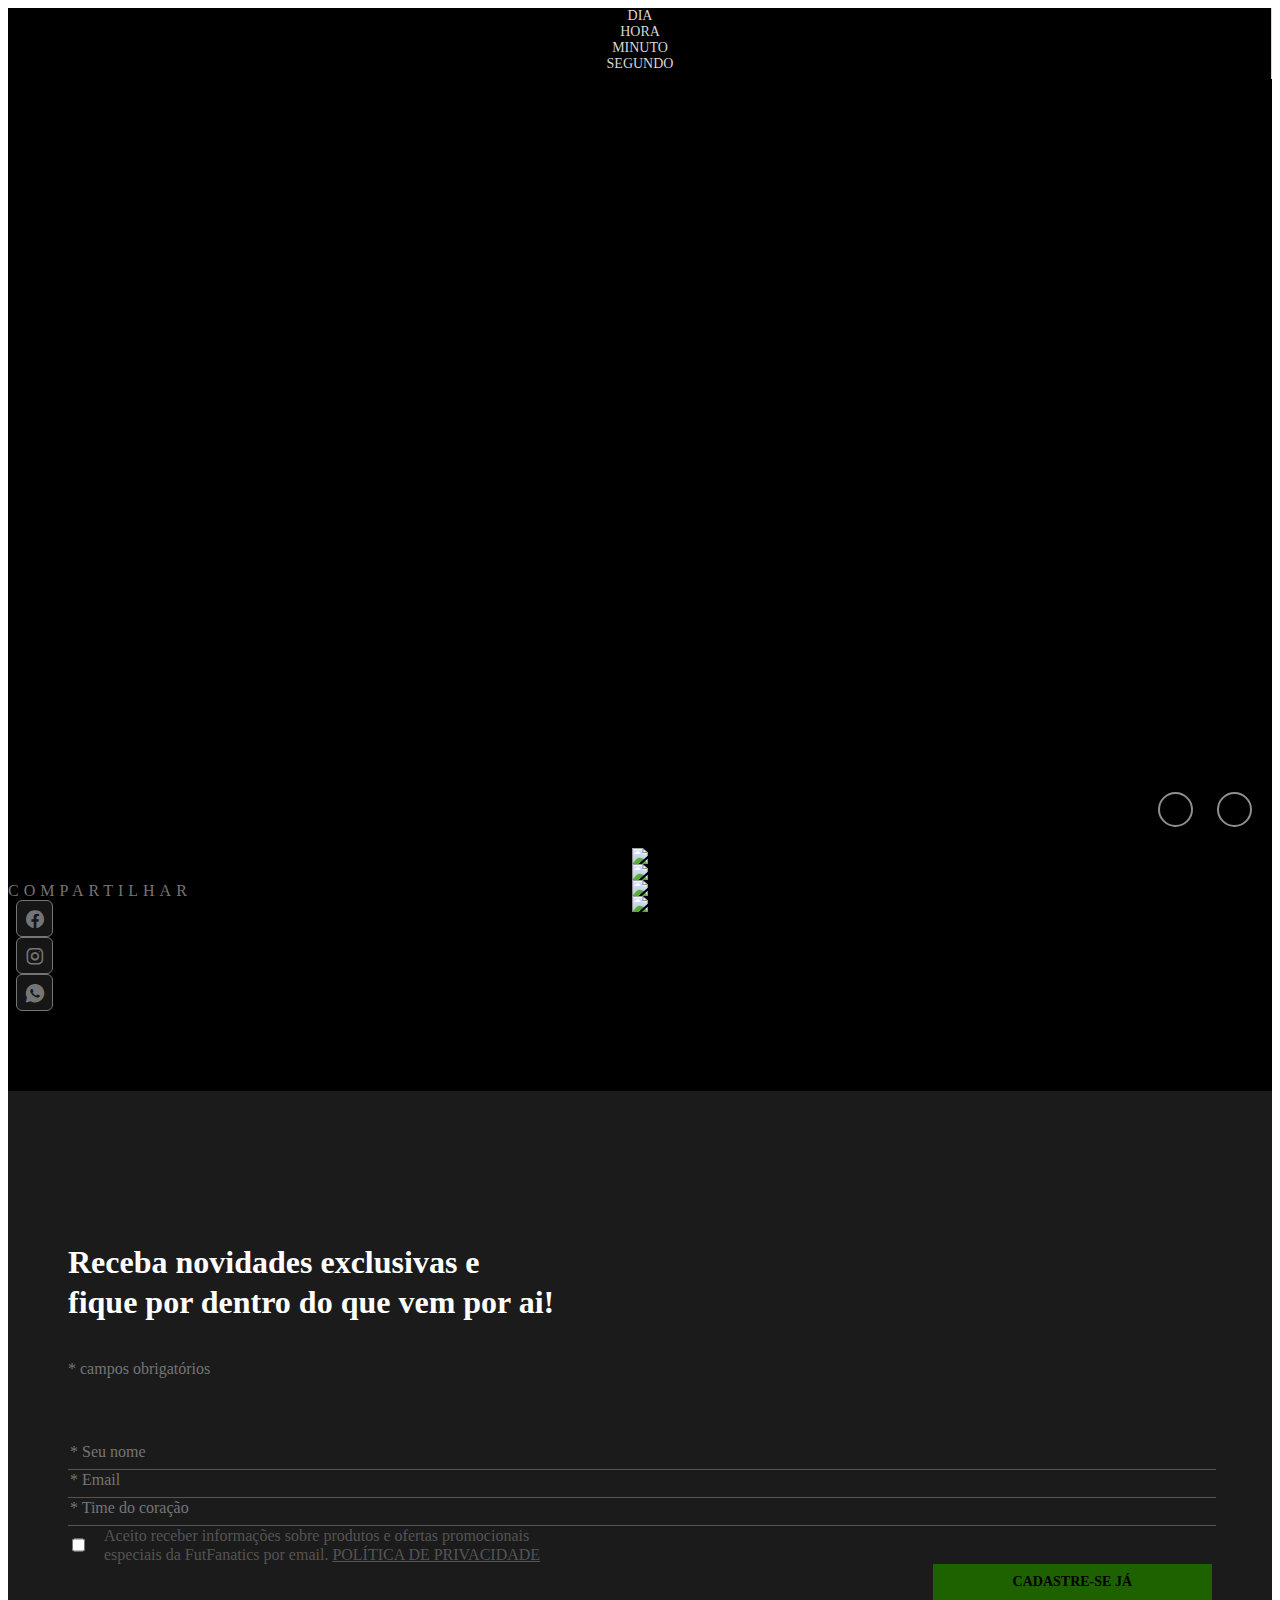
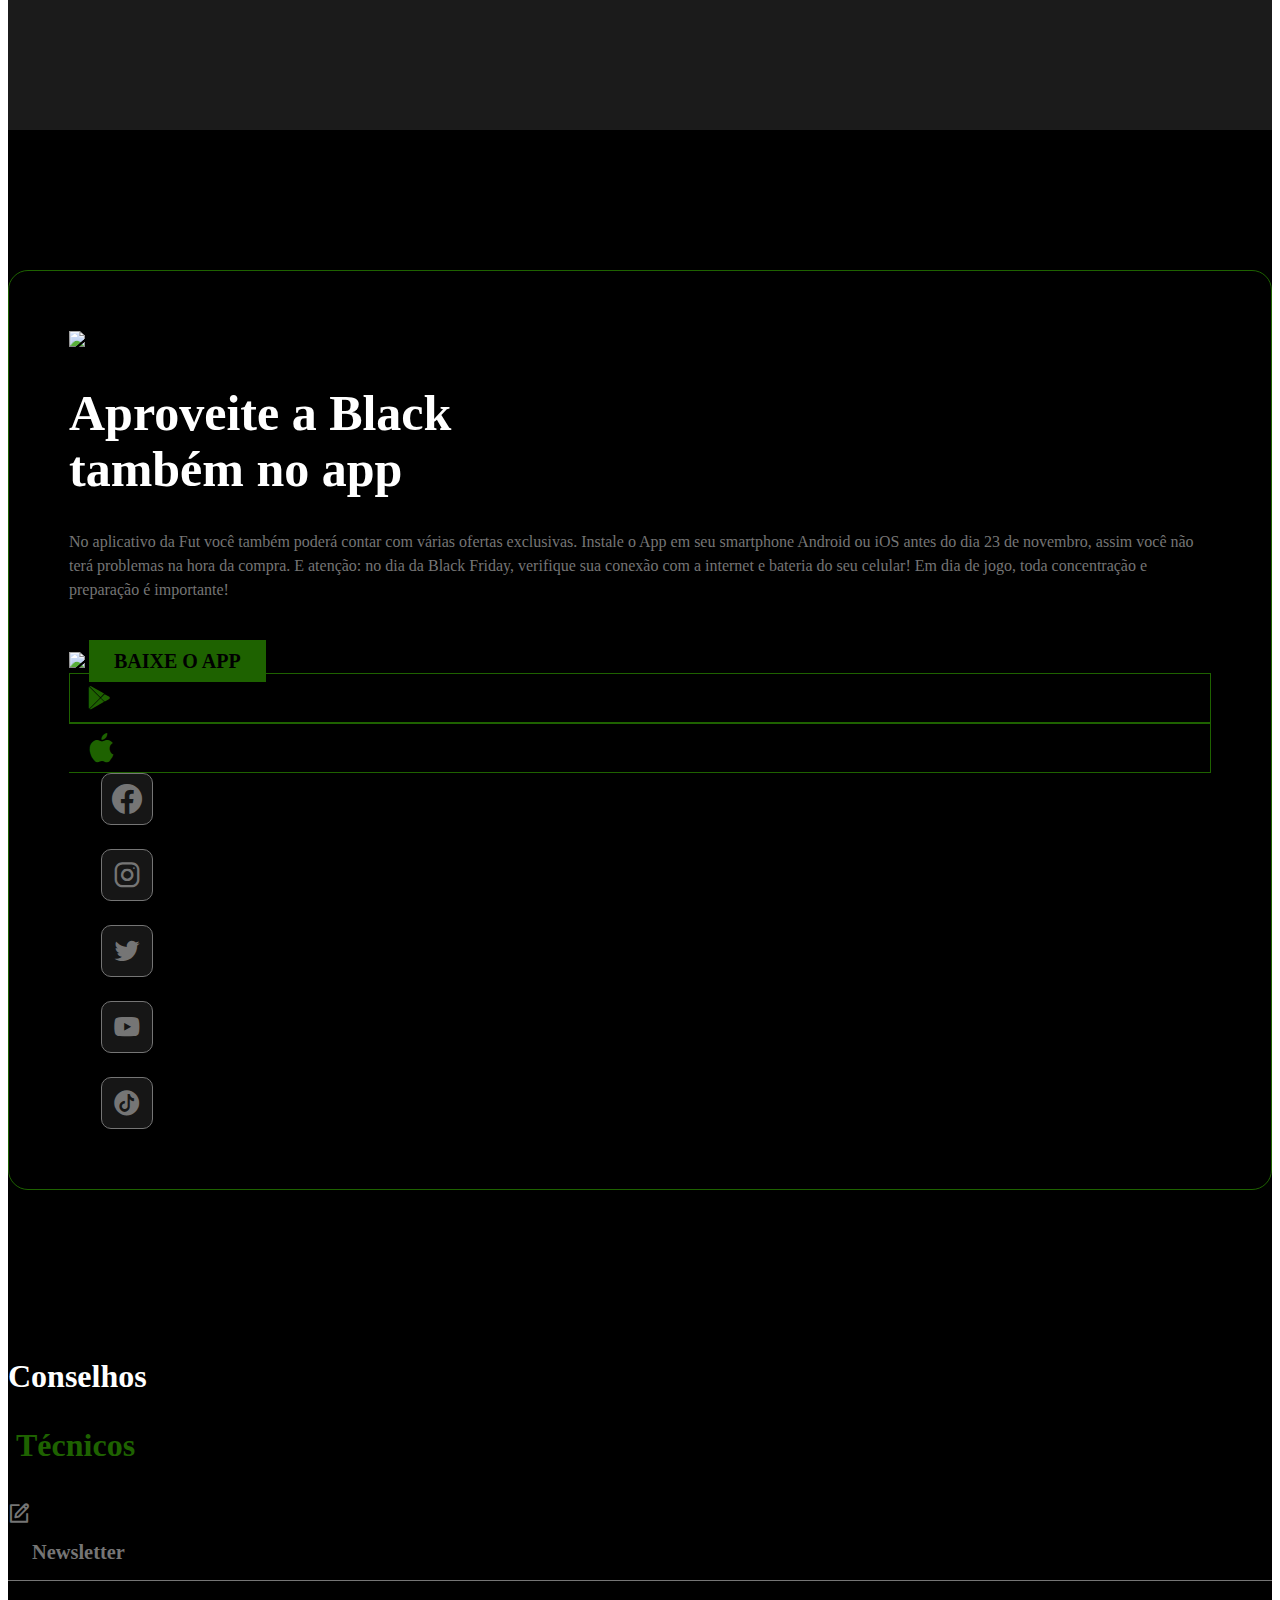
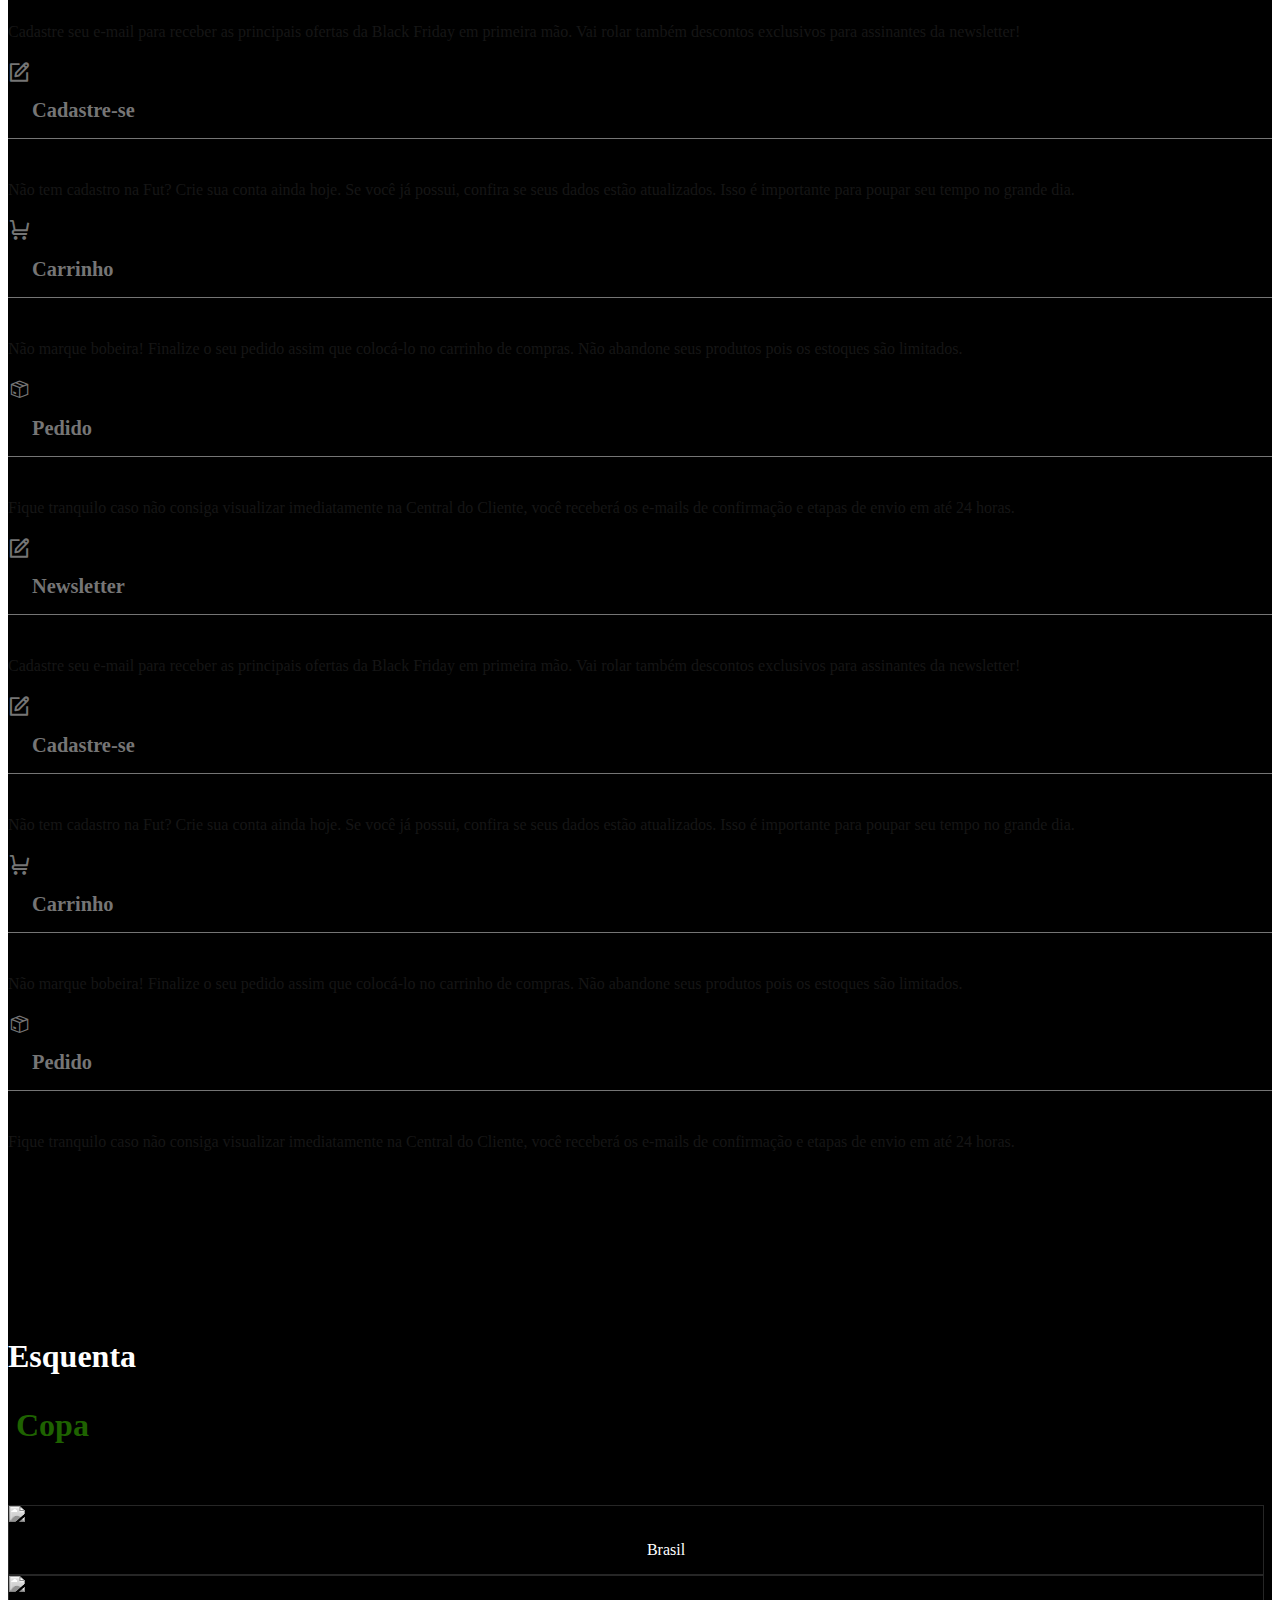
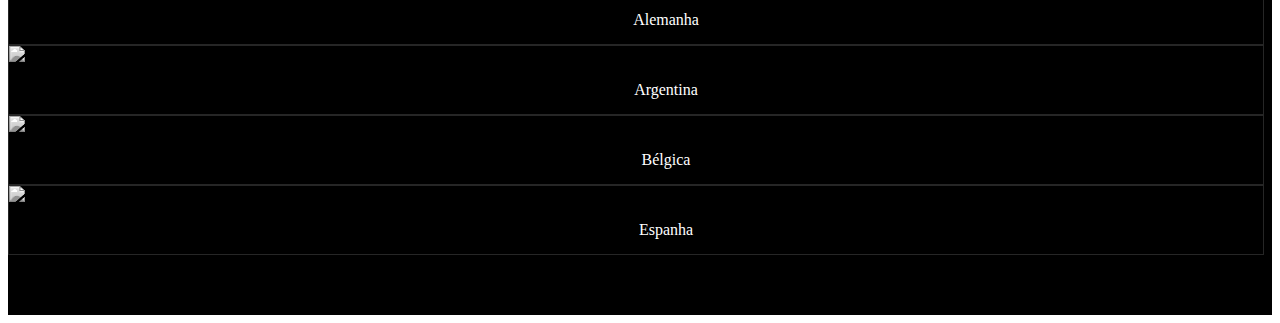
==== commit 02c78a49: "links banners esquenta copa" ====
--- a/index.html
+++ b/index.html
@@ -106,8 +106,8 @@
           </div>
         </div>
       </div>
-      <div class="options-shared w-100 pb-md-4">
-        <div class="container d-flex justify-content-center align-items-center">
+      <div class="options-shared w-100 pb-md-0">
+        <div class="container d-flex justify-content-center align-items-center flex-md-row flex-column">
           <span class="shared-text">Compartilhar</span>
           <div class="shared-box d-flex justify-content-center">
             <a class="icons" href="">
@@ -346,34 +346,45 @@
         
           <div class="warm__slick">
             <div class="item">
-              <div class="card col-12">
-              <img class="img_card" src="https://cdn.futfanatics.com.br/futfanatics-nacional/paginas-personalizadas/live_shop/esquenta_copa/brasil.png">
-                <a href="" class="legend_card"><span>Brasil</span></a>
-              </div>
-            </div>
-            <div class="item">
-              <div class="card col-12">
-              <img class="img_card" src="https://cdn.futfanatics.com.br/futfanatics-nacional/paginas-personalizadas/live_shop/esquenta_copa/alemanha.png">
-                <a href="" class="legend_card"><span>Alemanha</span></a>
-              </div>
-            </div>
-            <div class="item">
-              <div class="card col-12">
-              <img class="img_card" src="https://cdn.futfanatics.com.br/futfanatics-nacional/paginas-personalizadas/live_shop/esquenta_copa/argentina.png">
-                <a href="" class="legend_card"><span>Argentina</span></a>
-              </div>
-            </div>
-            <div class="item">
-              <div class="card col-12">
-              <img class="img_card" src="https://cdn.futfanatics.com.br/futfanatics-nacional/paginas-personalizadas/live_shop/esquenta_copa/belgica.png">
-                <a href="" class="legend_card"><span>Bélgica</span></a>
-              </div>
-            </div>
-            <div class="item">
-              <div class="card col-12">
-              <img class="img_card" src="https://cdn.futfanatics.com.br/futfanatics-nacional/paginas-personalizadas/live_shop/esquenta_copa/espanha.png">
-                <a href="" class="legend_card"><span>Espanha</span></a>
-              </div>
+              <a class="link__banner" href="https://www.futfanatics.com.br/selecoes/america-do-sul/brasil"></a>
+                <div class="card col-12">
+                <img class="img_card" src="https://cdn.futfanatics.com.br/futfanatics-nacional/paginas-personalizadas/live_shop/esquenta_copa/brasil.png">
+                  <span class="legend_card">Brasil</span>
+                </div>
+              </a>
+            </div>
+            <div class="item">
+              <a class="link__banner" href="https://www.futfanatics.com.br/selecoes/europa/alemanha">
+                <div class="card col-12">
+                  <img class="img_card" src="https://cdn.futfanatics.com.br/futfanatics-nacional/paginas-personalizadas/live_shop/esquenta_copa/alemanha.png">
+
+                  <span class="legend_card">Alemanha</span>
+                </div>
+              </a>
+            </div>
+            <div class="item">
+              <a class="link__banner" href="https://www.futfanatics.com.br/selecoes/america-do-sul/argentina">
+                <div class="card col-12">
+                  <img class="img_card" src="https://cdn.futfanatics.com.br/futfanatics-nacional/paginas-personalizadas/live_shop/esquenta_copa/argentina.png">
+                    <span class="legend_card">Argentina</span>
+                </div>
+              </a>
+            </div>
+            <div class="item">
+              <a class="link__banner" href="https://www.futfanatics.com.br/selecoes/europa/belgica">
+                <div class="card col-12">
+                <img class="img_card" src="https://cdn.futfanatics.com.br/futfanatics-nacional/paginas-personalizadas/live_shop/esquenta_copa/belgica.png">
+                  <span class="legend_card">Bélgica</span>
+                </div>
+              </a>
+            </div>
+            <div class="item">
+              <a class="link__banner" href="https://www.futfanatics.com.br/selecoes/europa/espanha">
+                <div class="card col-12">
+                <img class="img_card" src="https://cdn.futfanatics.com.br/futfanatics-nacional/paginas-personalizadas/live_shop/esquenta_copa/espanha.png">
+                  <span class="legend_card">Espanha</span>
+                </div>
+              </a>
             </div>
           </div>    
       </div>
--- a/assets/css/live.min.css
+++ b/assets/css/live.min.css
@@ -1690,6 +1690,10 @@
   color: #757575;
 }
 
+a:hover {
+  text-decoration: none;
+}
+
 .c-banner {
   background-color: #000;
 }
@@ -1805,6 +1809,16 @@
   font-weight: 450;
   text-transform: uppercase;
   color: #757575;
+}
+@media (max-width: 767px) {
+  .c-banner .options-shared .shared-text {
+    margin-right: 0px;
+  }
+}
+@media (max-width: 767px) {
+  .c-banner .options-shared .shared-box {
+    margin-top: 16px;
+  }
 }
 .c-banner .options-shared .shared-box .icons {
   background-color: #161616;
@@ -1836,6 +1850,7 @@
 }
 .c-banner .container--slick {
   top: -50px;
+  margin-bottom: -30px;
 }
 
 .c-warm_cup {
@@ -1876,6 +1891,7 @@
   position: relative;
   flex: auto;
   padding: 0;
+  border-radius: 0;
 }
 .c-warm_cup .card .img_card {
   filter: grayscale(1);
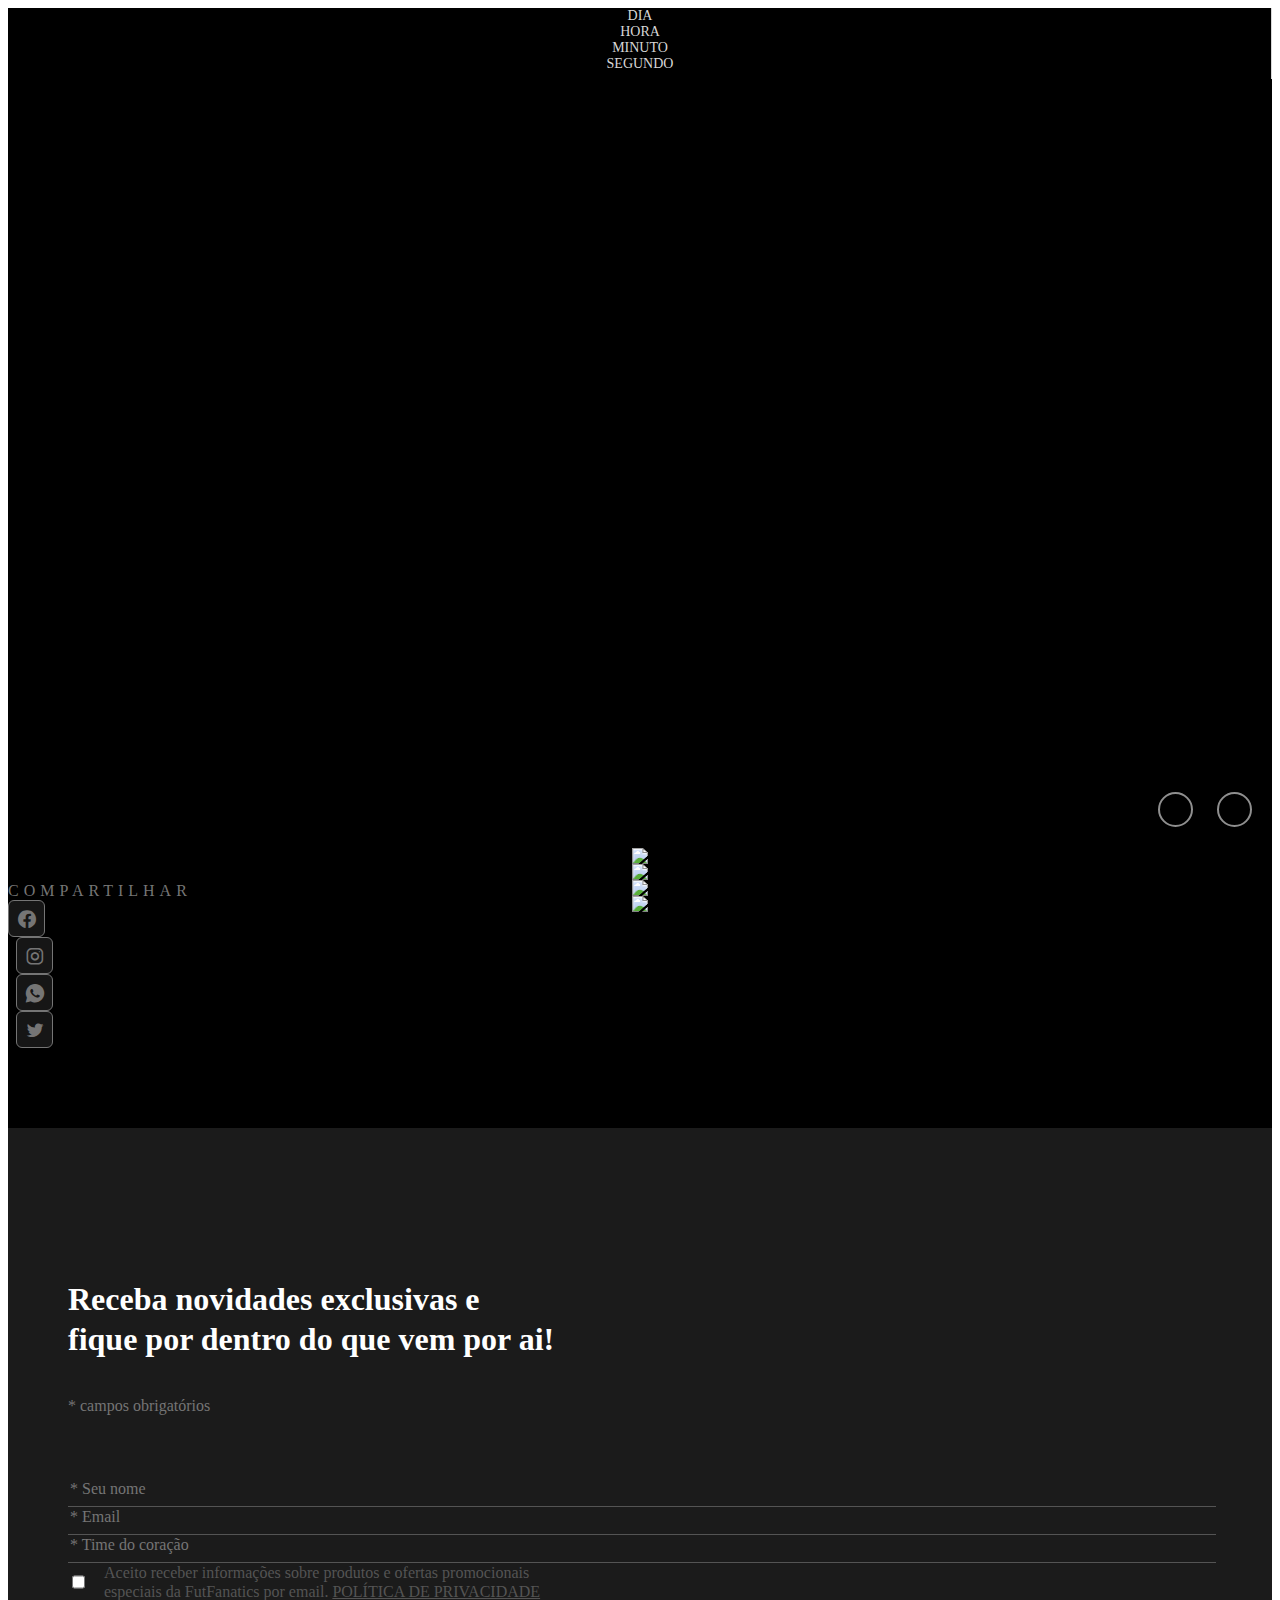
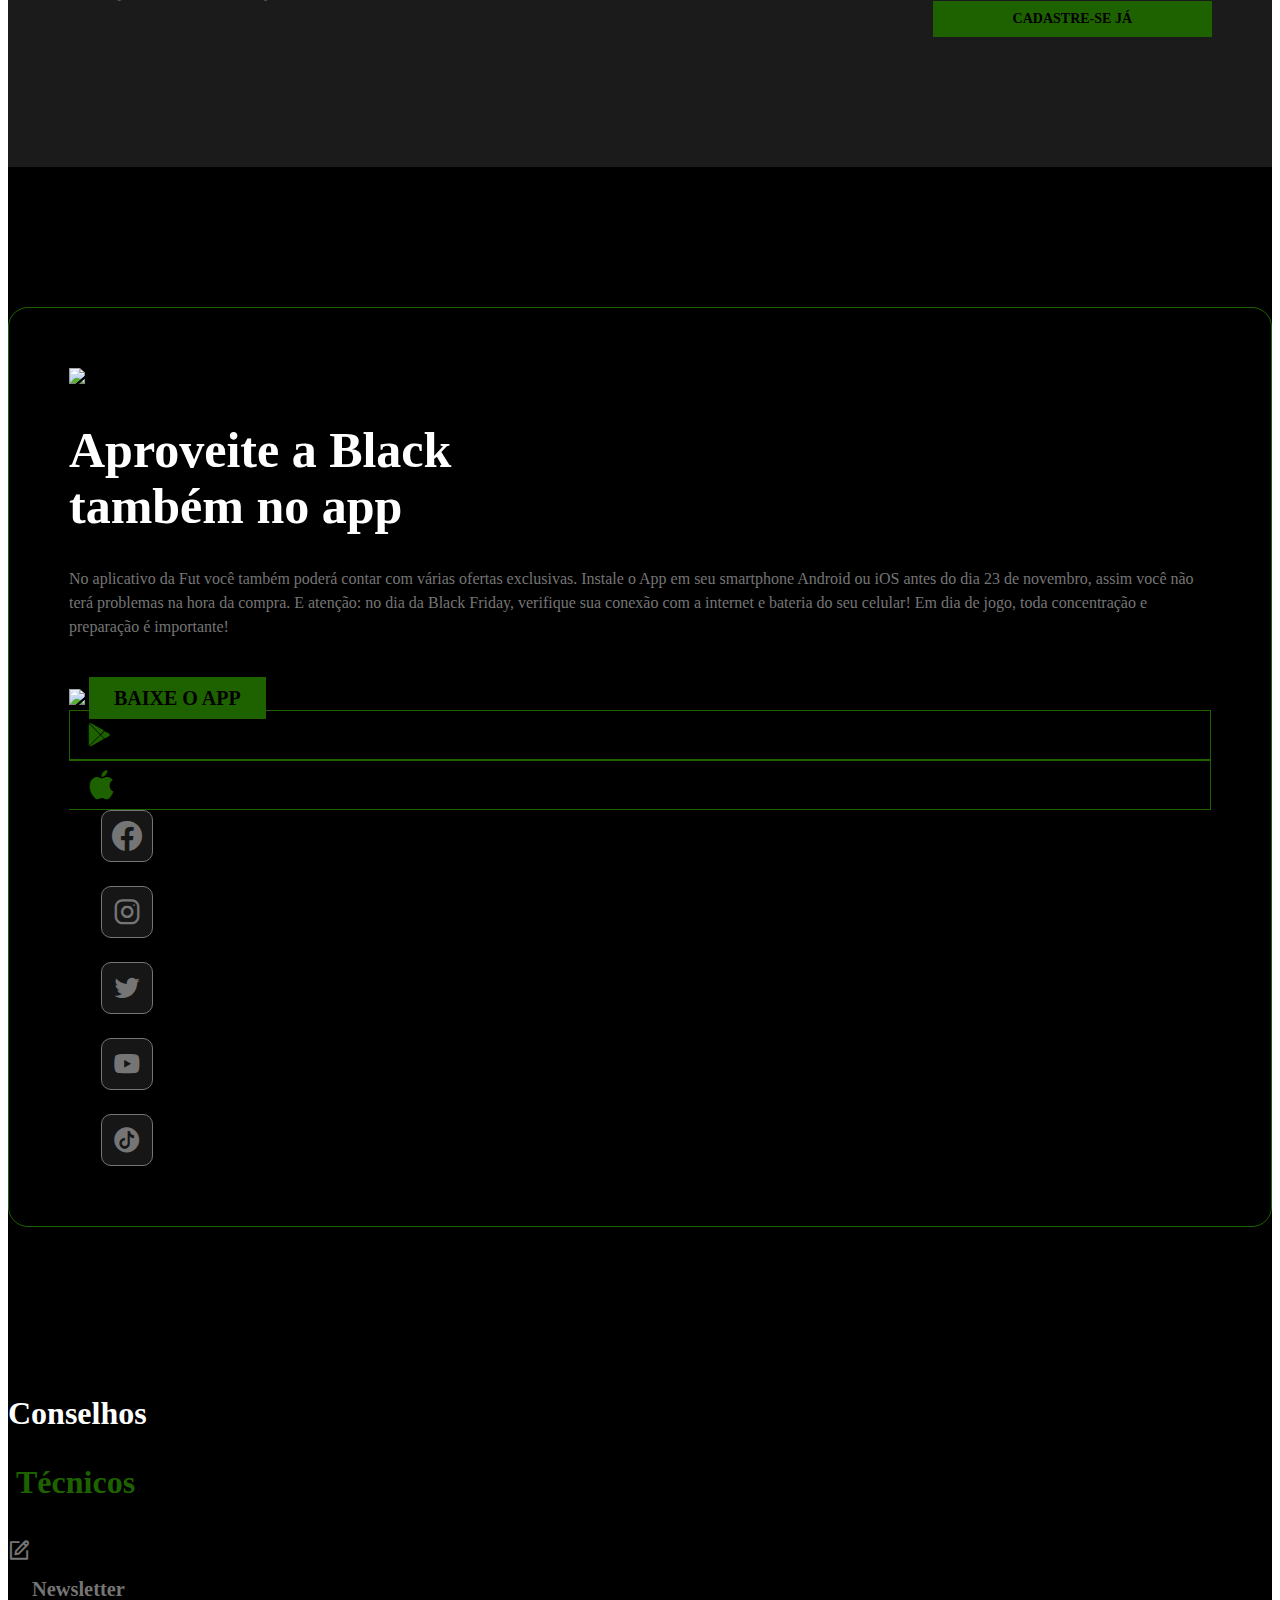
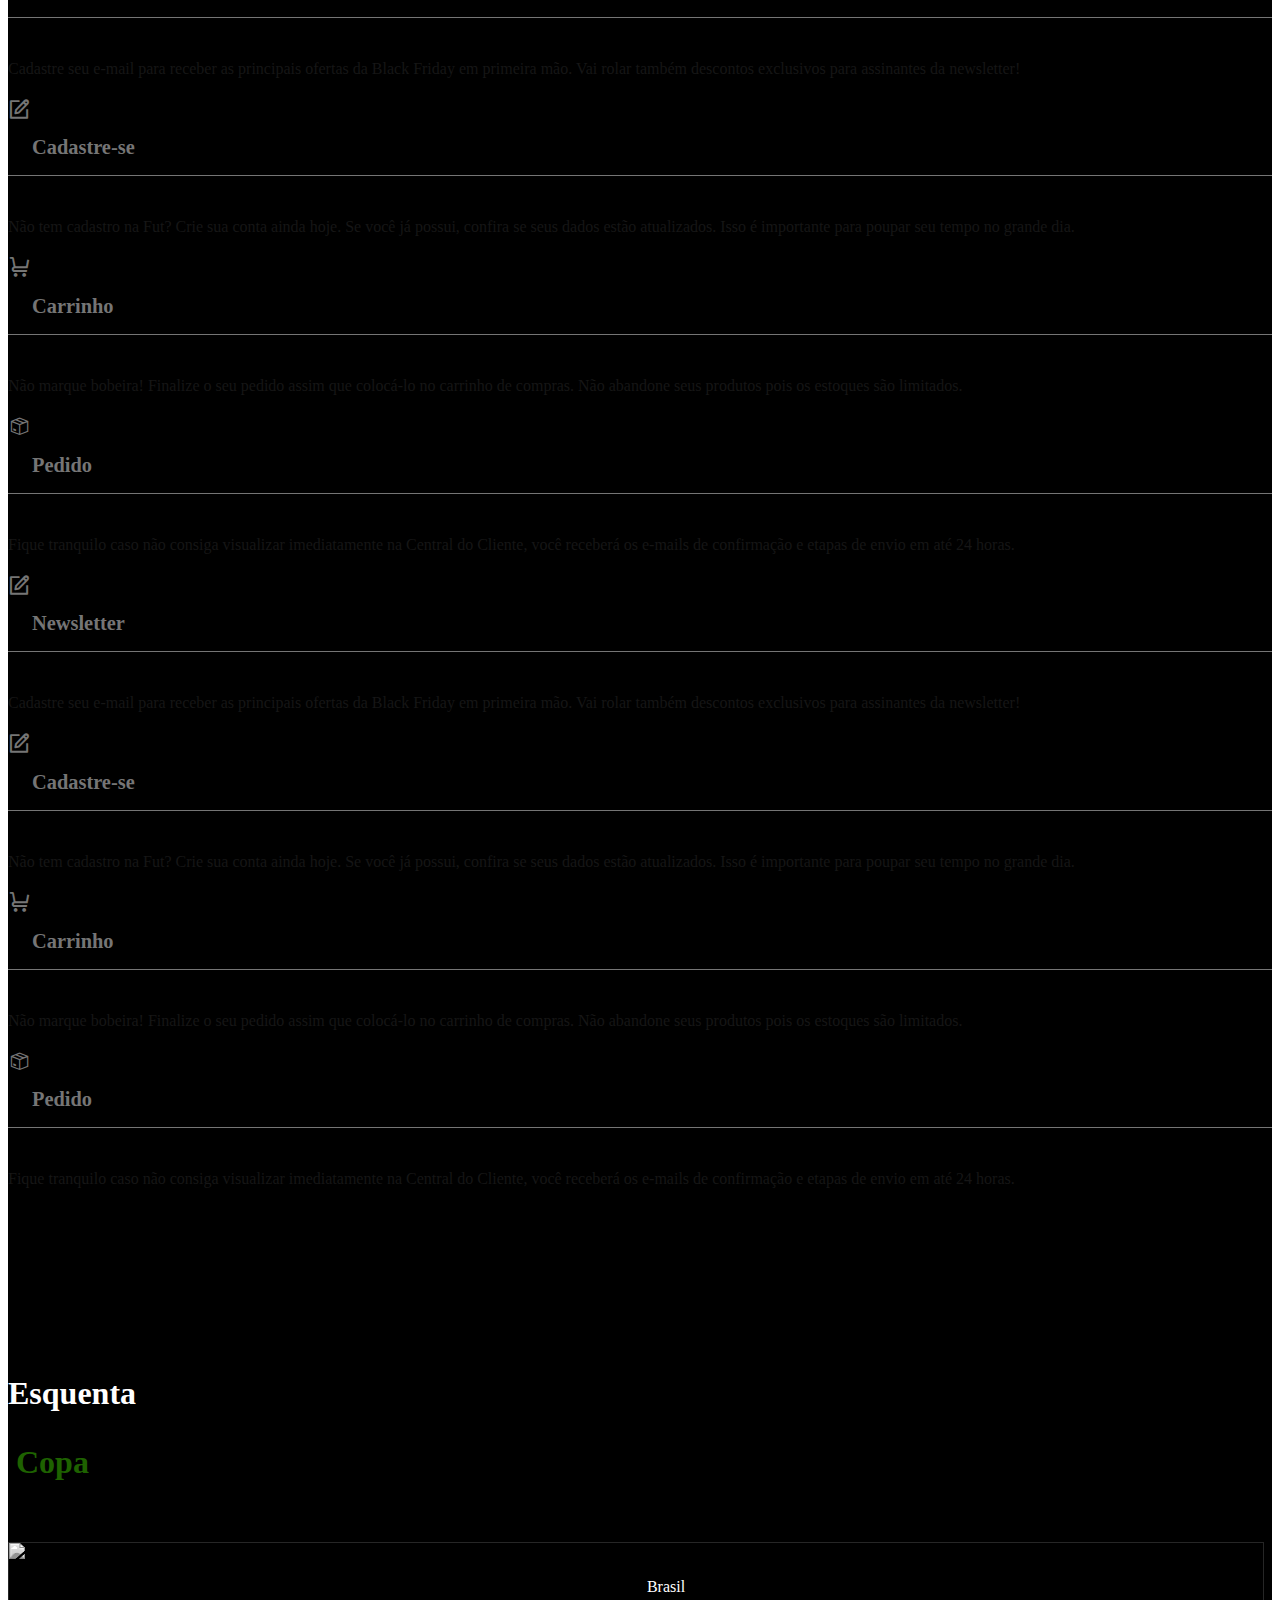
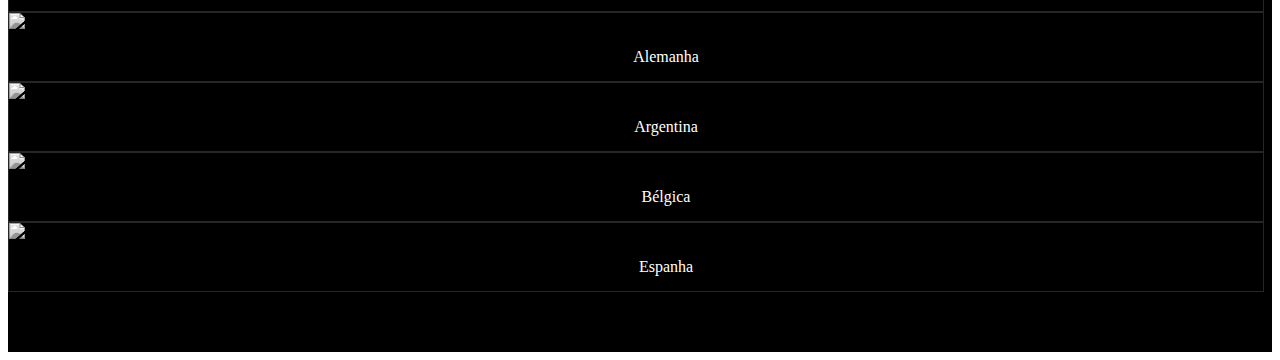
==== commit a362954a: "link de compartilhamento" ====
--- a/index.html
+++ b/index.html
@@ -106,18 +106,82 @@
           </div>
         </div>
       </div>
-      <div class="options-shared w-100 pb-md-0">
+      <div class="options-shared w-100 pb-md-0 options-shared__live1">
         <div class="container d-flex justify-content-center align-items-center flex-md-row flex-column">
           <span class="shared-text">Compartilhar</span>
           <div class="shared-box d-flex justify-content-center">
-            <a class="icons" href="">
+            <a class="icons" href="https://www.facebook.com/sharer/sharer.php?u=https://www.futfanatics.com.br/livedafut/?text=acompanhe" target="_blank">
               <i class="icon-facebook1 icon-face"></i>
             </a>
-            <a class="icons" href="https://twitter.com/intent/tweet?text=Dia  De Outubro De  @israelerodolffo desembarcam em Pitanga-PR!;hashtags=EuVou,">
+            
+            <a class="icons" href="https://twitter.com/intent/tweet?text=Veja a live dia 04 da @futfanatics">
               <i class="icon-instagram"></i>
             </a>
             <a class="icons" href="">
               <i class="icon-whatsapp"></i>
+            </a>
+            <a class="icons" href="">
+              <i class="icon-twitter"></i>
+            </a>
+          </div>
+        </div>
+      </div>
+      <div class="options-shared w-100 pb-md-0 options-shared__live2">
+        <div class="container d-flex justify-content-center align-items-center flex-md-row flex-column">
+          <span class="shared-text">Compartilhar</span>
+          <div class="shared-box d-flex justify-content-center">
+            <a class="icons" href="">
+              <i class="icon-facebook1 icon-face"></i>
+            </a>
+            
+            <a class="icons" href="https://twitter.com/intent/tweet?text=Veja a live dia 11 da @futfanatics">
+              <i class="icon-instagram"></i>
+            </a>
+            <a class="icons" href="">
+              <i class="icon-whatsapp"></i>
+            </a>
+            <a class="icons" href="">
+              <i class="icon-twitter"></i>
+            </a>
+          </div>
+        </div>
+      </div>
+      <div class="options-shared w-100 pb-md-0 options-shared__live3">
+        <div class="container d-flex justify-content-center align-items-center flex-md-row flex-column">
+          <span class="shared-text">Compartilhar</span>
+          <div class="shared-box d-flex justify-content-center">
+            <a class="icons" href="">
+              <i class="icon-facebook1 icon-face"></i>
+            </a>
+            
+            <a class="icons" href="https://twitter.com/intent/tweet?text=Veja a live dia 18 da @futfanatics">
+              <i class="icon-instagram"></i>
+            </a>
+            <a class="icons" href="">
+              <i class="icon-whatsapp"></i>
+            </a>
+            <a class="icons" href="">
+              <i class="icon-twitter"></i>
+            </a>
+          </div>
+        </div>
+      </div>
+      <div class="options-shared w-100 pb-md-0 options-shared__live4">
+        <div class="container d-flex justify-content-center align-items-center flex-md-row flex-column">
+          <span class="shared-text">Compartilhar</span>
+          <div class="shared-box d-flex justify-content-center">
+            <a class="icons" href="">
+              <i class="icon-facebook1 icon-face"></i>
+            </a>
+            
+            <a class="icons" href="https://twitter.com/intent/tweet?text=Veja a live dia 25 da @futfanatics">
+              <i class="icon-instagram"></i>
+            </a>
+            <a class="icons" href="">
+              <i class="icon-whatsapp"></i>
+            </a>
+            <a class="icons" href="">
+              <i class="icon-twitter"></i>
             </a>
           </div>
         </div>
--- a/assets/css/live.min.css
+++ b/assets/css/live.min.css
@@ -1797,6 +1797,9 @@
 .c-banner .container-banner-mobile .banner-phone {
   object-fit: contain;
 }
+.c-banner .options-shared__live2, .c-banner .options-shared__live3, .c-banner .options-shared__live4 {
+  display: none;
+}
 @media (max-width: 767px) {
   .c-banner .options-shared {
     padding-bottom: 32px;
@@ -1832,6 +1835,9 @@
   align-items: center;
   text-decoration: none;
 }
+.c-banner .options-shared .shared-box .icons:first-child {
+  margin-left: 0;
+}
 .c-banner .options-shared .shared-box .icons:last-child {
   margin-right: 0px;
 }
@@ -1895,6 +1901,11 @@
 }
 .c-warm_cup .card .img_card {
   filter: grayscale(1);
+}
+@media (max-width: 767px) {
+  .c-warm_cup .card .img_card {
+    filter: grayscale(0);
+  }
 }
 .c-warm_cup .card:hover .img_card {
   transform: scale(1.1);
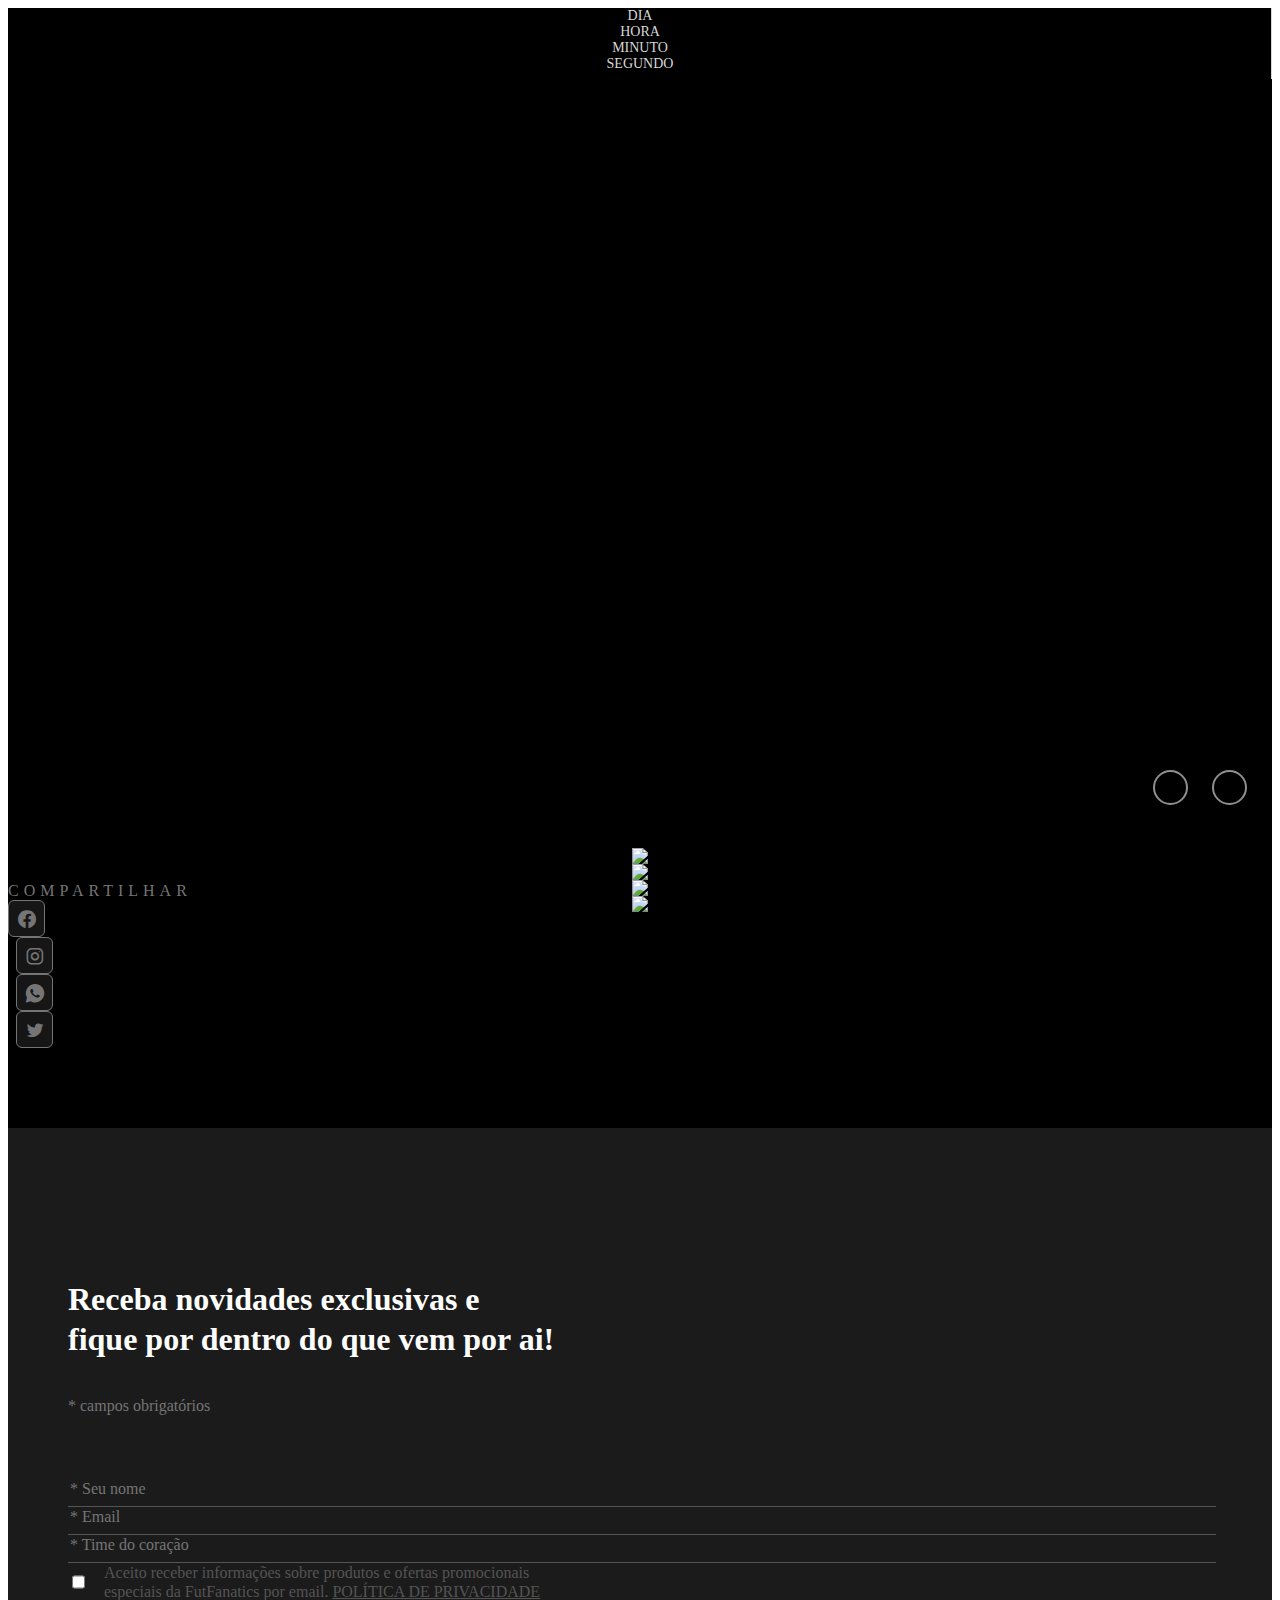
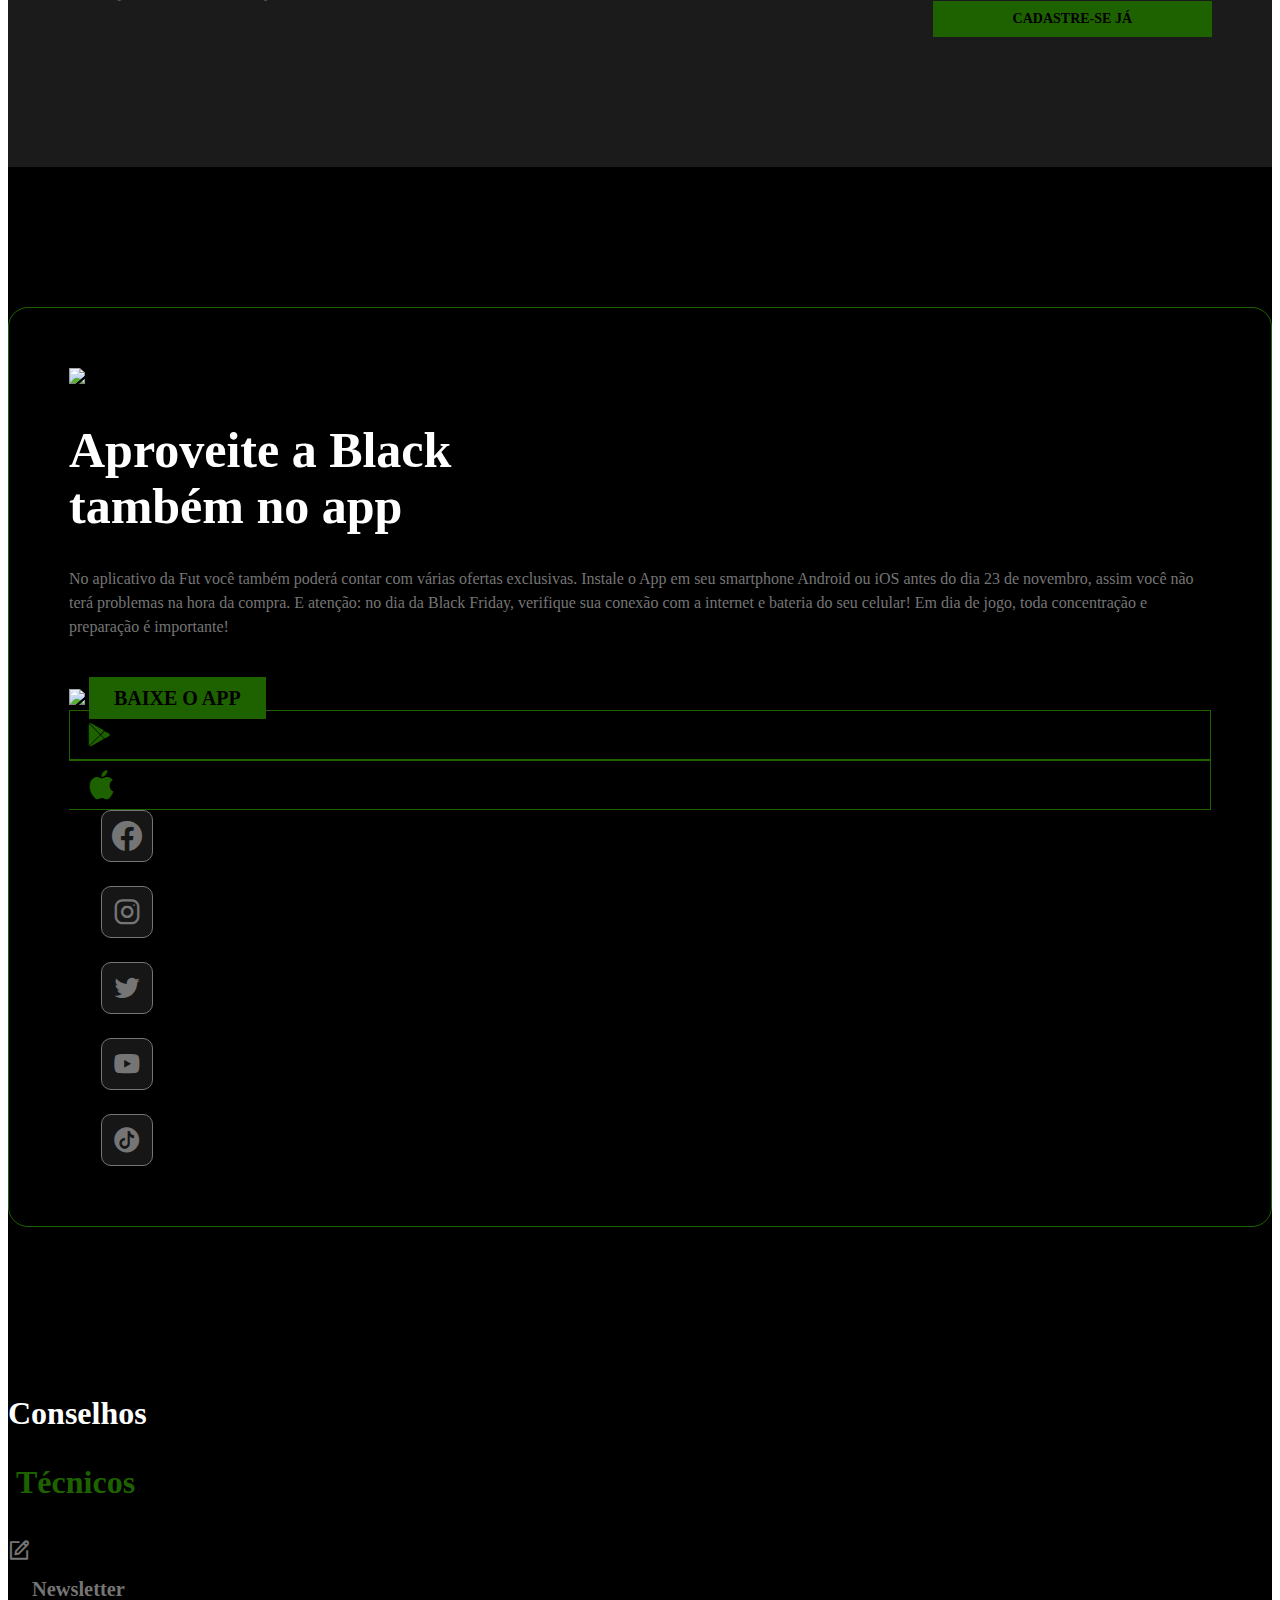
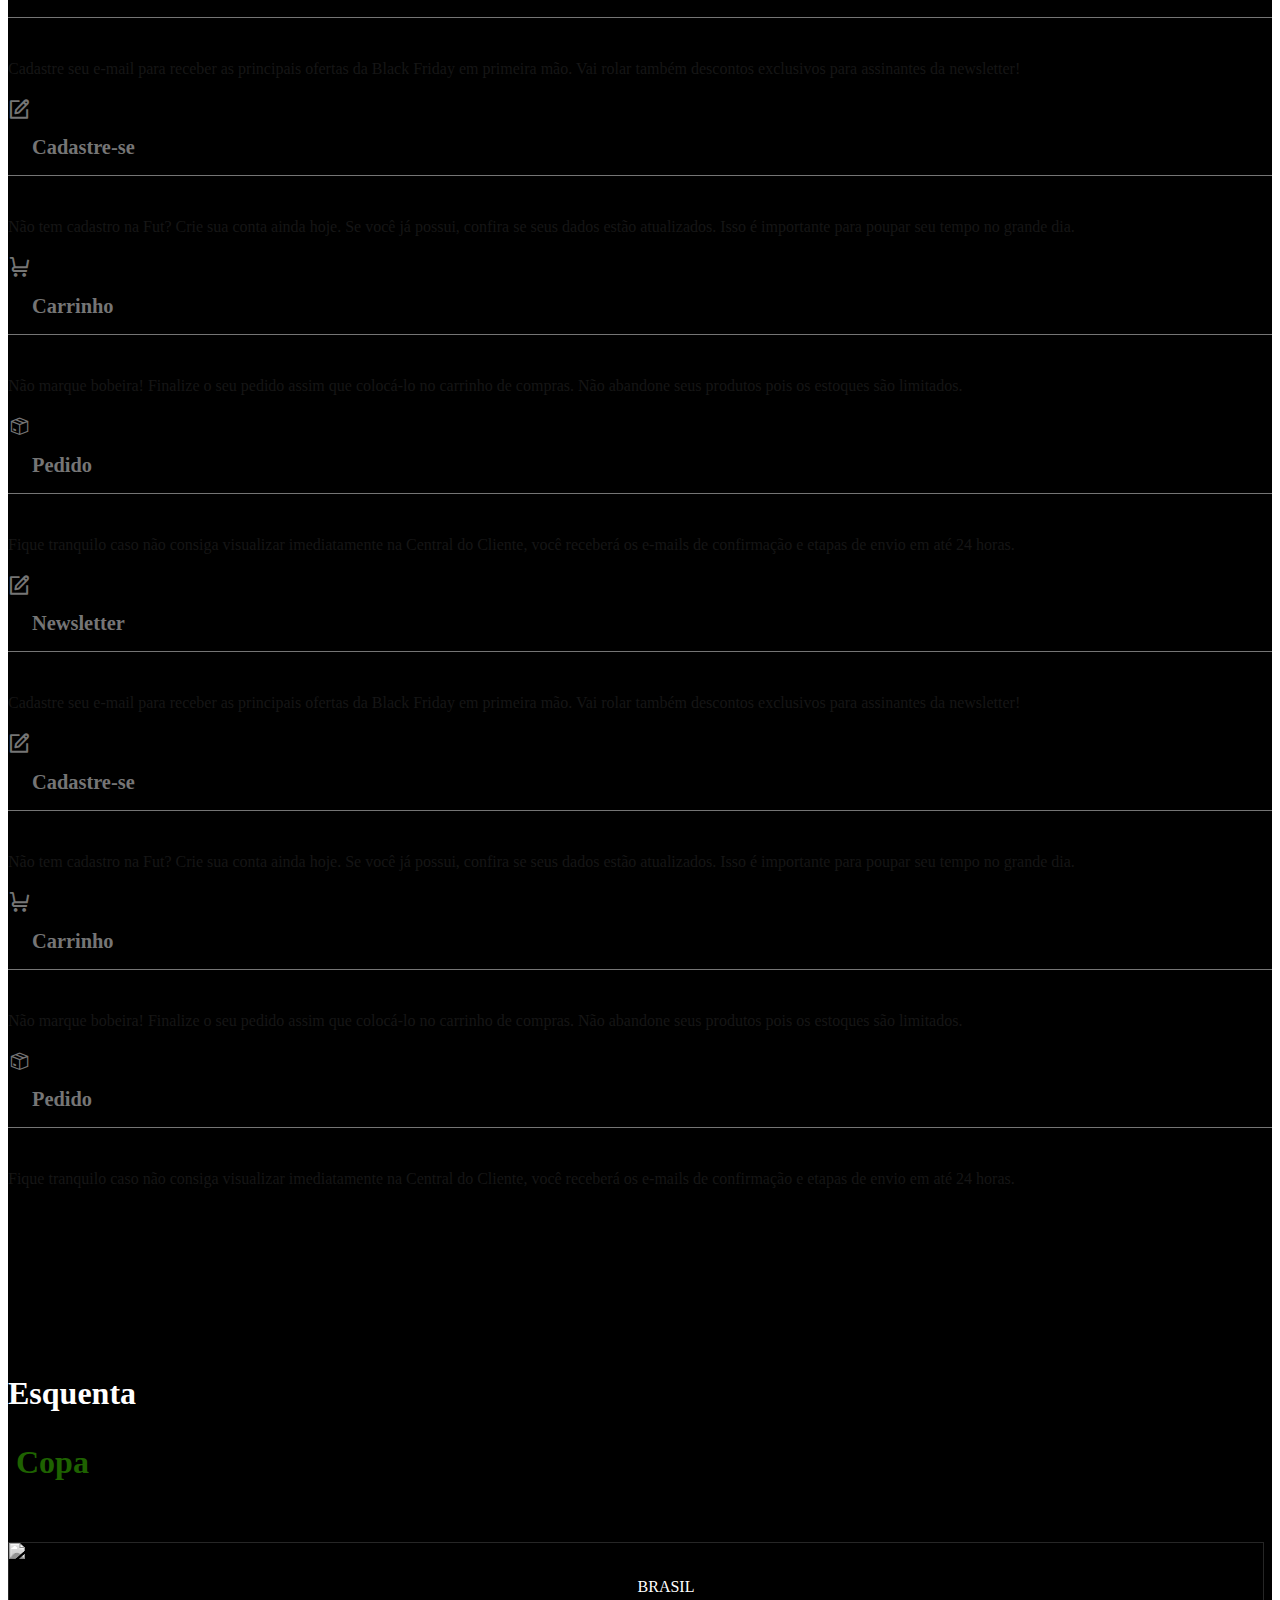
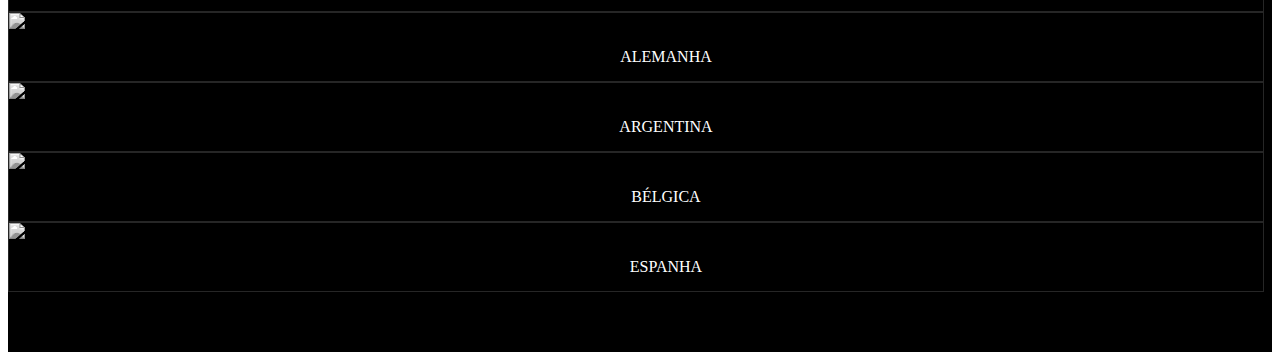
==== commit 937a78b8: "teste" ====
--- a/index.html
+++ b/index.html
@@ -110,17 +110,17 @@
         <div class="container d-flex justify-content-center align-items-center flex-md-row flex-column">
           <span class="shared-text">Compartilhar</span>
           <div class="shared-box d-flex justify-content-center">
-            <a class="icons" href="https://www.facebook.com/sharer/sharer.php?u=https://www.futfanatics.com.br/livedafut/?text=acompanhe" target="_blank">
+            <a class="icons" href="https://www.facebook.com/sharer/sharer.php?u=https://cdn.futfanatics.com.br/futfanatics-nacional/paginas-personalizadas/live_shop/banners/d.live__3min.png?text=acompanhe" target="_blank">
               <i class="icon-facebook1 icon-face"></i>
             </a>
             
-            <a class="icons" href="https://twitter.com/intent/tweet?text=Veja a live dia 04 da @futfanatics">
-              <i class="icon-instagram"></i>
-            </a>
-            <a class="icons" href="">
+            <a class="icons" href="https://twitter.com/intent/tweet?text=Veja a live dia 04 da @futfanatics" target="_blank">
+              <i class="icon-instagram" ></i>
+            </a>
+            <a class="icons" href="" target="_blank">
               <i class="icon-whatsapp"></i>
             </a>
-            <a class="icons" href="">
+            <a class="icons" href="" target="_blank">
               <i class="icon-twitter"></i>
             </a>
           </div>
@@ -130,17 +130,17 @@
         <div class="container d-flex justify-content-center align-items-center flex-md-row flex-column">
           <span class="shared-text">Compartilhar</span>
           <div class="shared-box d-flex justify-content-center">
-            <a class="icons" href="">
+            <a class="icons" href="" target="_blank">
               <i class="icon-facebook1 icon-face"></i>
             </a>
             
-            <a class="icons" href="https://twitter.com/intent/tweet?text=Veja a live dia 11 da @futfanatics">
+            <a class="icons" href="https://twitter.com/intent/tweet?text=Veja a live dia 11 da @futfanatics" target="_blank">
               <i class="icon-instagram"></i>
             </a>
-            <a class="icons" href="">
+            <a class="icons" href="" target="_blank">
               <i class="icon-whatsapp"></i>
             </a>
-            <a class="icons" href="">
+            <a class="icons" href="" target="_blank">
               <i class="icon-twitter"></i>
             </a>
           </div>
@@ -154,13 +154,13 @@
               <i class="icon-facebook1 icon-face"></i>
             </a>
             
-            <a class="icons" href="https://twitter.com/intent/tweet?text=Veja a live dia 18 da @futfanatics">
+            <a class="icons" href="https://twitter.com/intent/tweet?text=Veja a live dia 18 da @futfanatics" target="_blank">
               <i class="icon-instagram"></i>
             </a>
-            <a class="icons" href="">
+            <a class="icons" href="" target="_blank">
               <i class="icon-whatsapp"></i>
             </a>
-            <a class="icons" href="">
+            <a class="icons" href="" target="_blank">
               <i class="icon-twitter"></i>
             </a>
           </div>
@@ -170,17 +170,17 @@
         <div class="container d-flex justify-content-center align-items-center flex-md-row flex-column">
           <span class="shared-text">Compartilhar</span>
           <div class="shared-box d-flex justify-content-center">
-            <a class="icons" href="">
+            <a class="icons" href="" target="_blank">
               <i class="icon-facebook1 icon-face"></i>
             </a>
             
-            <a class="icons" href="https://twitter.com/intent/tweet?text=Veja a live dia 25 da @futfanatics">
+            <a class="icons" href="https://twitter.com/intent/tweet?text=Veja a live dia 25 da @futfanatics" target="_blank">
               <i class="icon-instagram"></i>
             </a>
-            <a class="icons" href="">
+            <a class="icons" href="" target="_blank">
               <i class="icon-whatsapp"></i>
             </a>
-            <a class="icons" href="">
+            <a class="icons" href="" target="_blank">
               <i class="icon-twitter"></i>
             </a>
           </div>
--- a/assets/css/live.min.css
+++ b/assets/css/live.min.css
@@ -1926,6 +1926,7 @@
   background-color: #000;
   color: #FFF;
   position: relative;
+  text-transform: uppercase;
 }
 @media (max-width: 767px) {
   .c-warm_cup .card .legend_card {
@@ -2030,8 +2031,8 @@
 .c-home-options {
   position: absolute;
   display: block;
-  bottom: 20px;
-  right: 20px;
+  bottom: 5%;
+  right: 2%;
 }
 .c-home-options button {
   width: 35px;
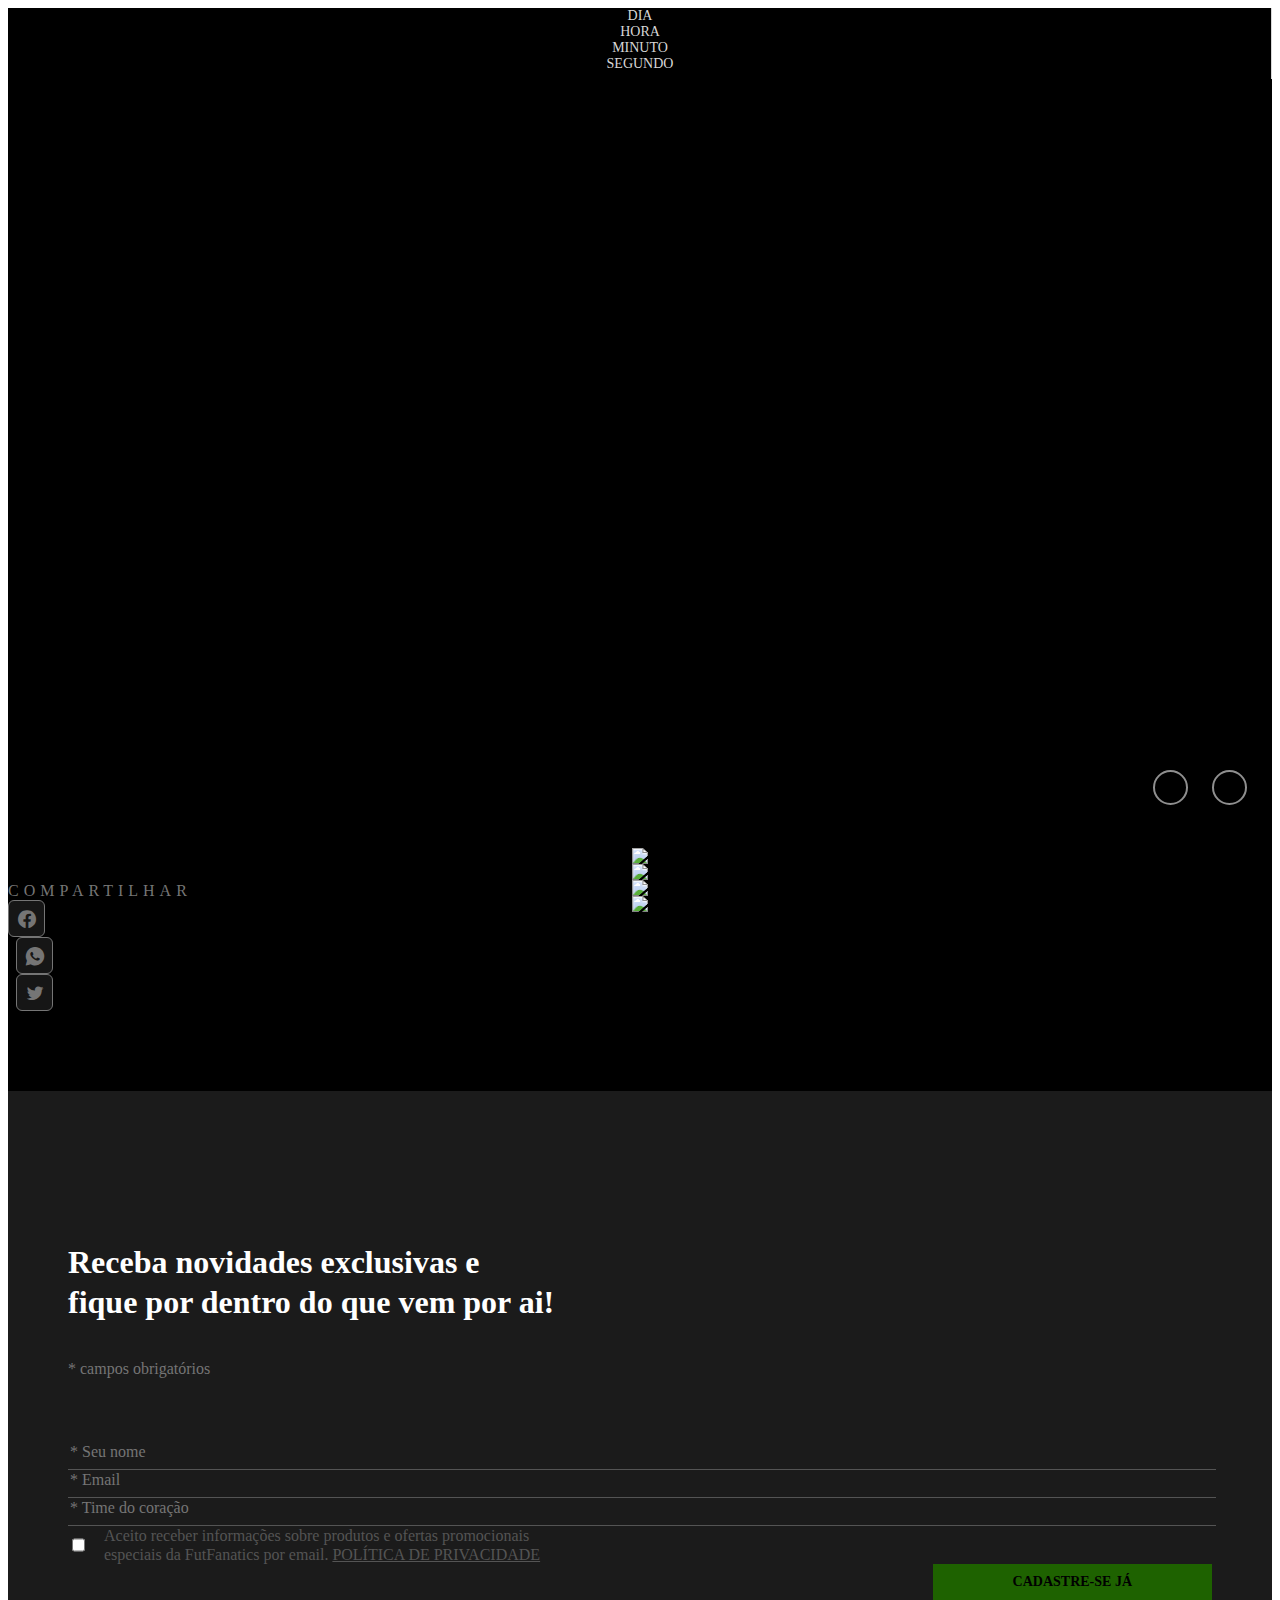
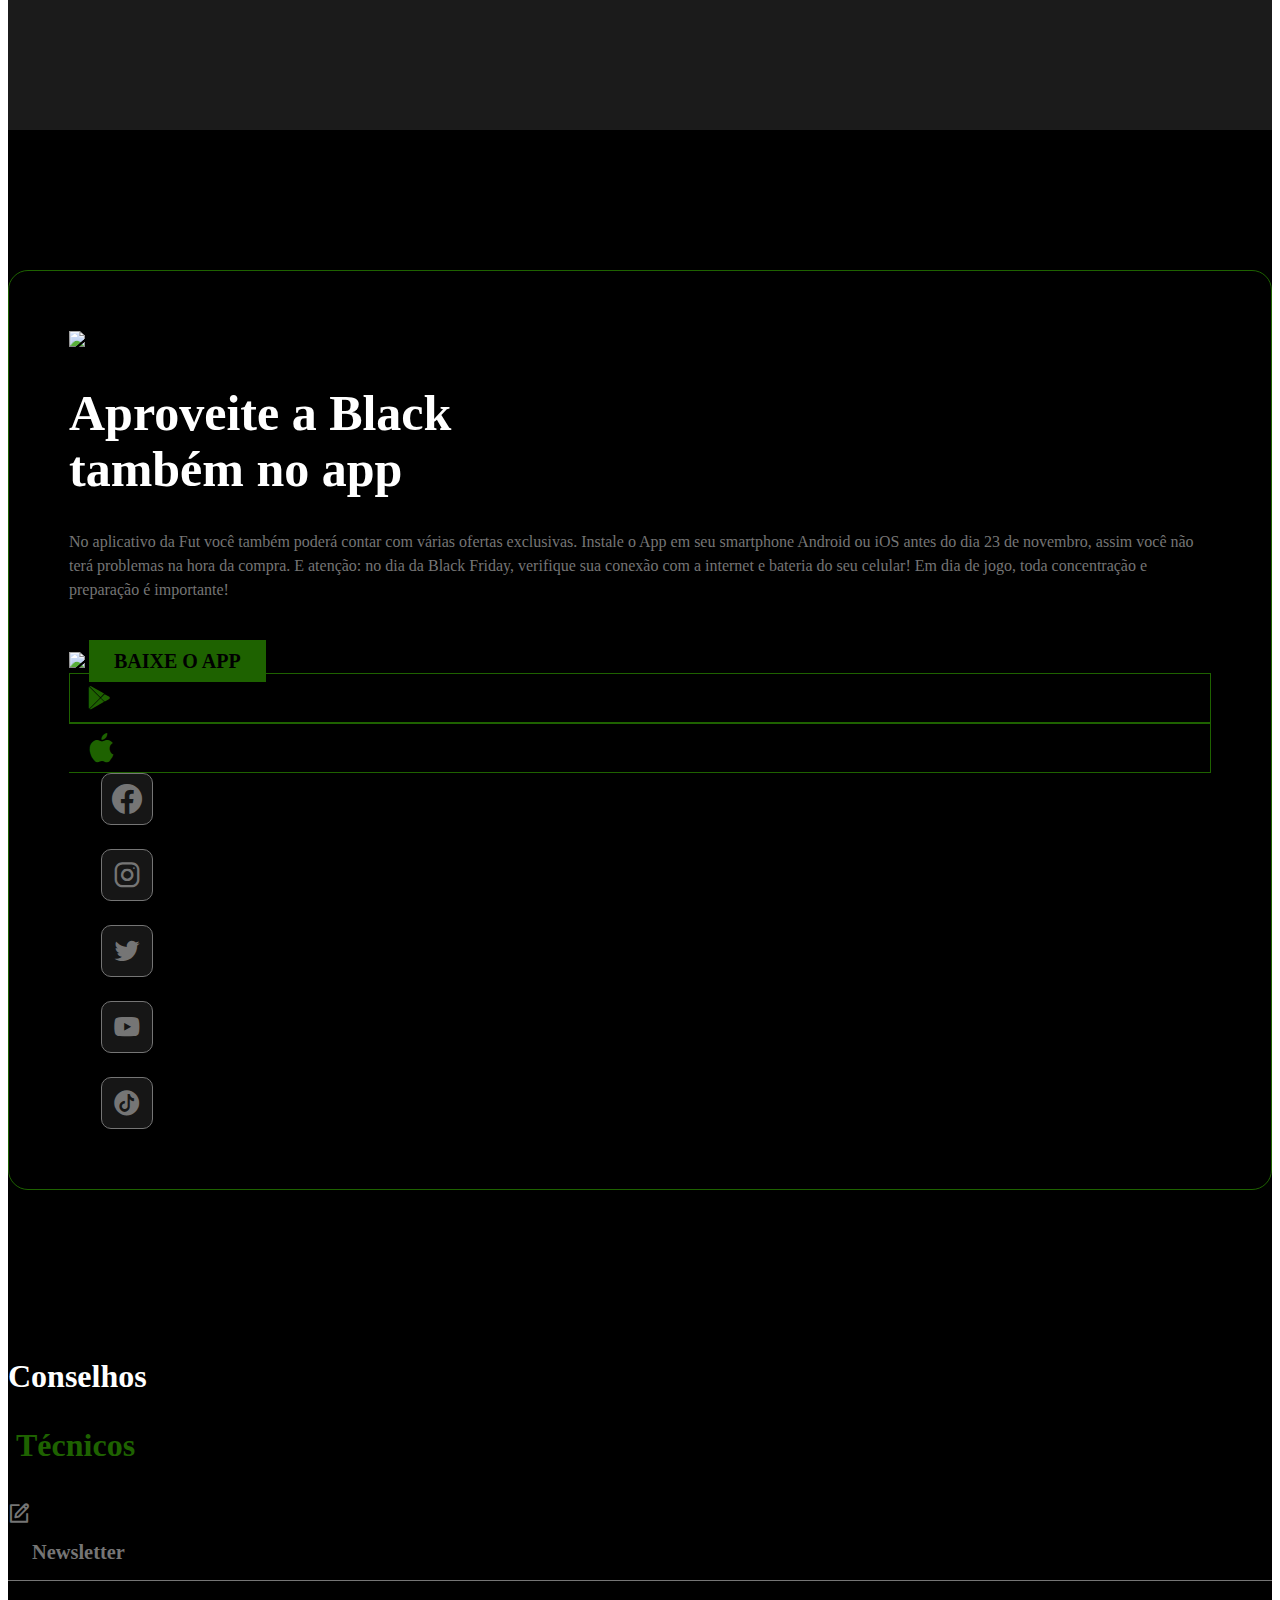
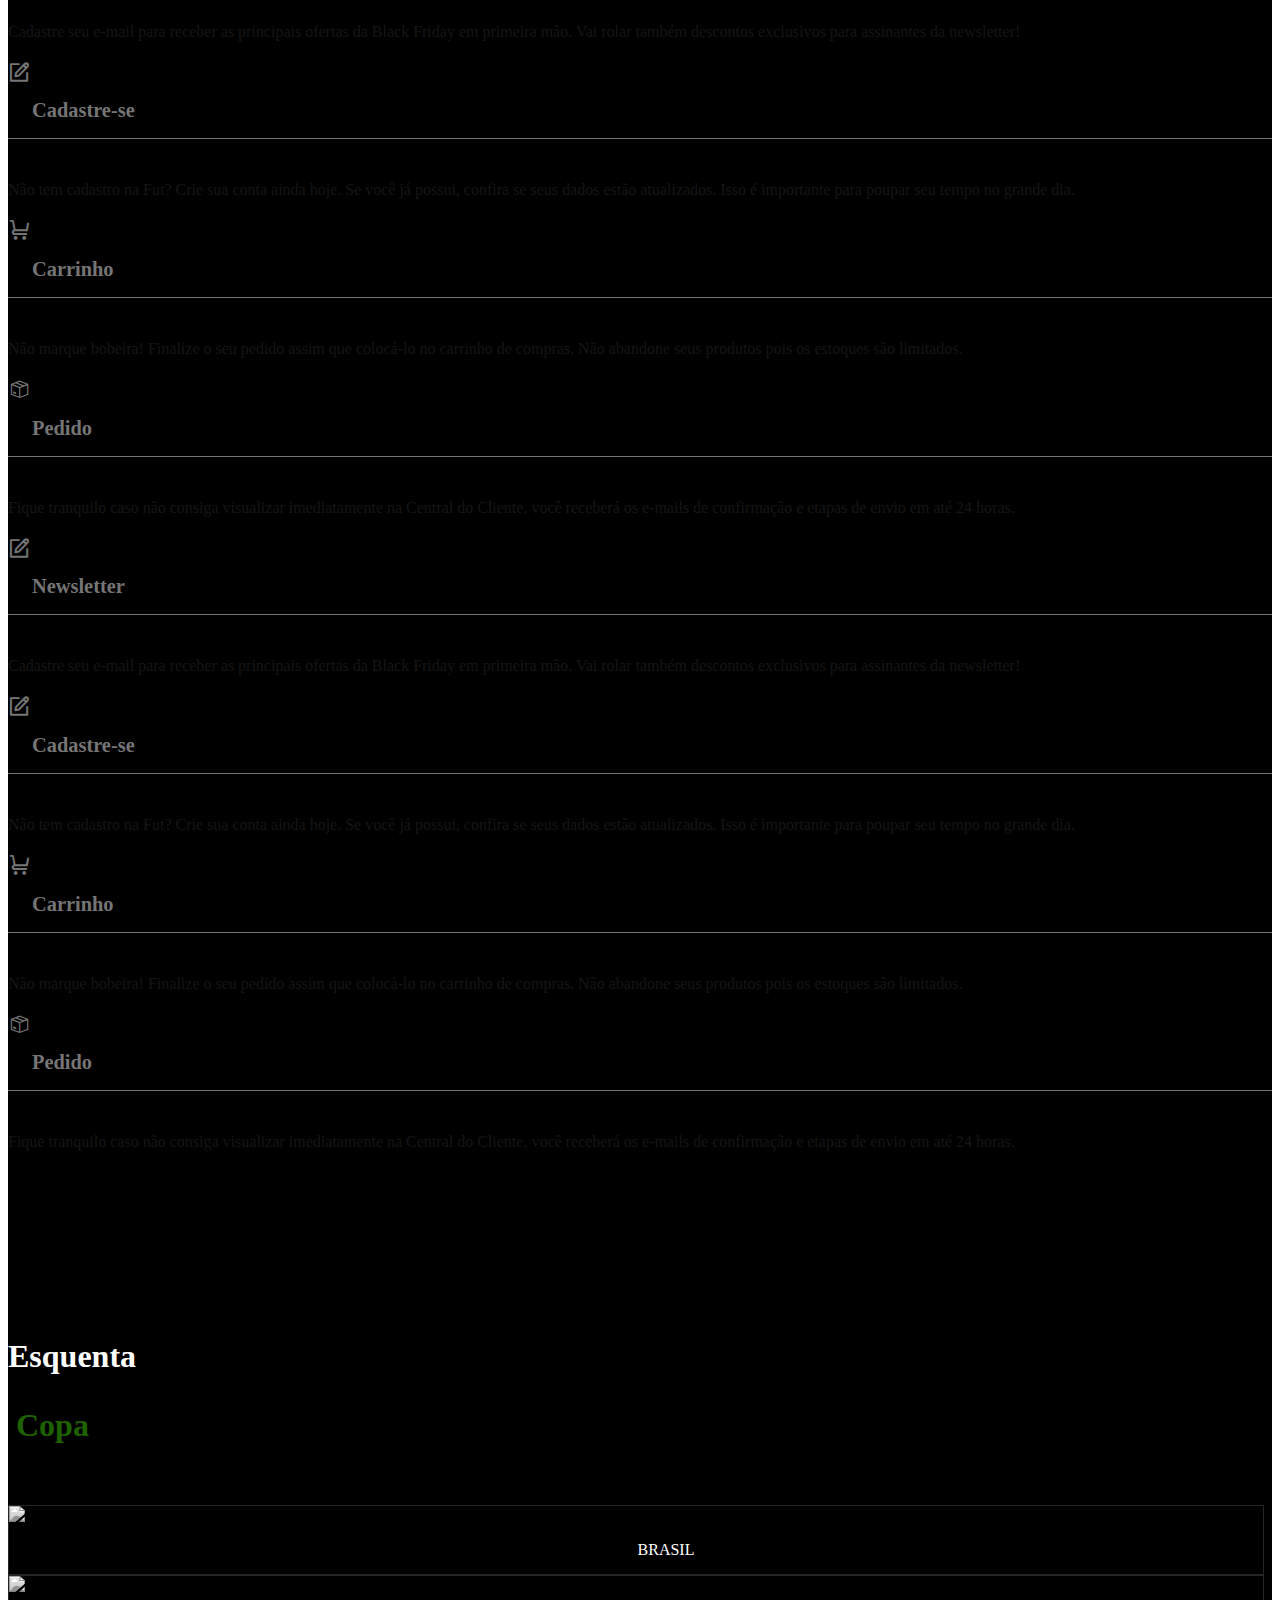
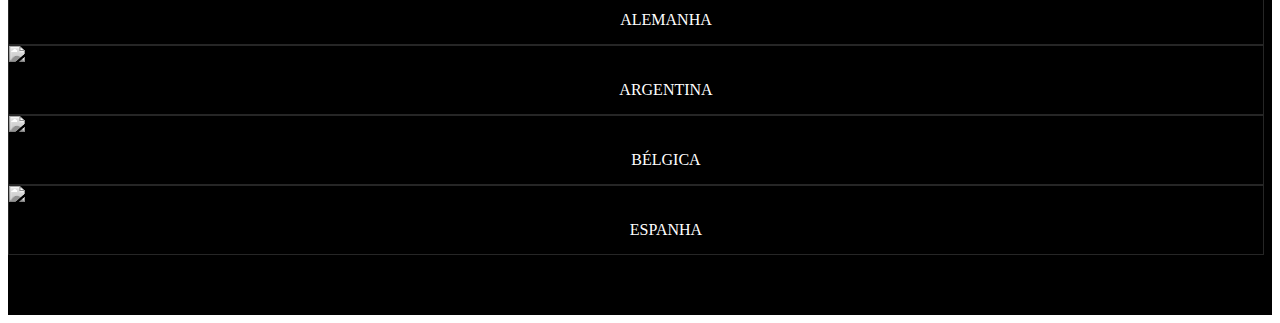
==== commit b0244449: "teste link" ====
--- a/index.html
+++ b/index.html
@@ -4,6 +4,15 @@
     <!-- Required meta tags -->
     <meta charset="utf-8">
     <meta name="viewport" content="width=device-width, initial-scale=1">
+    <meta property="og:image" content="https://cdn.futfanatics.com.br/futfanatics-nacional/paginas-personalizadas/live_shop/banners/d.banner__live-1.png"/>
+            <meta property="og:image:type" content="image/jpg">
+            <meta property="og:image:alt" content="FutFanatics - Um novo time está chegando!">
+            <meta property="og:title" content="FutFanatics - Um novo time está chegando!"/>
+            <meta property="og:description" content="Vem aí um elenco que promete fazer história e criar a maior torcida de fanáticos de todos os tempos."/>
+            
+            <meta name="twitter:title" content="FutFanatics - Um novo time está chegando!">
+            <meta name="twitter:description" content="Vem aí um elenco que promete fazer história e criar a maior torcida de fanáticos de todos os tempos.">
+            <meta name="twitter:image" content="https://cdn.futfanatics.com.br/futfanatics-nacional/paginas-personalizadas/live_shop/banners/d.banner__live-1.png">
     
     <!-- Bootstrap CSS -->
     <link rel="stylesheet" href="https://cdn.jsdelivr.net/npm/bootstrap@4.6.2/dist/css/bootstrap.min.css" integrity="sha384-xOolHFLEh07PJGoPkLv1IbcEPTNtaed2xpHsD9ESMhqIYd0nLMwNLD69Npy4HI+N" crossorigin="anonymous">
@@ -110,17 +119,13 @@
         <div class="container d-flex justify-content-center align-items-center flex-md-row flex-column">
           <span class="shared-text">Compartilhar</span>
           <div class="shared-box d-flex justify-content-center">
-            <a class="icons" href="https://www.facebook.com/sharer/sharer.php?u=https://cdn.futfanatics.com.br/futfanatics-nacional/paginas-personalizadas/live_shop/banners/d.live__3min.png?text=acompanhe" target="_blank">
+            <a class="icons" href="https://www.facebook.com/sharer/sharer.php?u=https://futfanatics.github.io/live" target="_blank">
               <i class="icon-facebook1 icon-face"></i>
             </a>
-            
-            <a class="icons" href="https://twitter.com/intent/tweet?text=Veja a live dia 04 da @futfanatics" target="_blank">
-              <i class="icon-instagram" ></i>
-            </a>
-            <a class="icons" href="" target="_blank">
+            <a class="icons" href="https://api.whatsapp.com/send?text=Belém - PA contará com a presença do Thiaguinho dia 01 de Novembro! 😍https://thiaguinho.net/agenda/detalhe/2092/belm" target="_blank">
               <i class="icon-whatsapp"></i>
             </a>
-            <a class="icons" href="" target="_blank">
+            <a class="icons" href="https://twitter.com/intent/tweet?text=Acompanhe a live do dia 04 da @futfanatics comigo no https://www.futfanatics.com.br/livedafut" target="_blank">
               <i class="icon-twitter"></i>
             </a>
           </div>
@@ -130,17 +135,14 @@
         <div class="container d-flex justify-content-center align-items-center flex-md-row flex-column">
           <span class="shared-text">Compartilhar</span>
           <div class="shared-box d-flex justify-content-center">
-            <a class="icons" href="" target="_blank">
+            <a class="icons" href="https://www.facebook.com/sharer/sharer.php?u=https://futfanatics.github.io/live" target="_blank">
               <i class="icon-facebook1 icon-face"></i>
             </a>
             
-            <a class="icons" href="https://twitter.com/intent/tweet?text=Veja a live dia 11 da @futfanatics" target="_blank">
-              <i class="icon-instagram"></i>
-            </a>
-            <a class="icons" href="" target="_blank">
+            <a class="icons" href="https://api.whatsapp.com/send?text=https://cdn.futfanatics.com.br/futfanatics-nacional/paginas-personalizadas/live_shop/banners/d.banner__live-1.png" target="_blank">
               <i class="icon-whatsapp"></i>
             </a>
-            <a class="icons" href="" target="_blank">
+            <a class="icons" href="https://twitter.com/intent/tweet?text=Acompanhe a live do dia 11 da @futfanatics comigo no https://www.futfanatics.com.br/livedafut" target="_blank">
               <i class="icon-twitter"></i>
             </a>
           </div>
@@ -153,14 +155,10 @@
             <a class="icons" href="">
               <i class="icon-facebook1 icon-face"></i>
             </a>
-            
-            <a class="icons" href="https://twitter.com/intent/tweet?text=Veja a live dia 18 da @futfanatics" target="_blank">
-              <i class="icon-instagram"></i>
-            </a>
             <a class="icons" href="" target="_blank">
               <i class="icon-whatsapp"></i>
             </a>
-            <a class="icons" href="" target="_blank">
+            <a class="icons" href="https://twitter.com/intent/tweet?text=Acompanhe a live do dia 18 da @futfanatics comigo no https://www.futfanatics.com.br/livedafut" target="_blank">
               <i class="icon-twitter"></i>
             </a>
           </div>
@@ -173,14 +171,10 @@
             <a class="icons" href="" target="_blank">
               <i class="icon-facebook1 icon-face"></i>
             </a>
-            
-            <a class="icons" href="https://twitter.com/intent/tweet?text=Veja a live dia 25 da @futfanatics" target="_blank">
-              <i class="icon-instagram"></i>
-            </a>
             <a class="icons" href="" target="_blank">
               <i class="icon-whatsapp"></i>
             </a>
-            <a class="icons" href="" target="_blank">
+            <a class="icons" href="https://twitter.com/intent/tweet?text=Acompanhe a live do dia 25 da @futfanatics comigo no https://www.futfanatics.com.br/livedafut" target="_blank">
               <i class="icon-twitter"></i>
             </a>
           </div>
